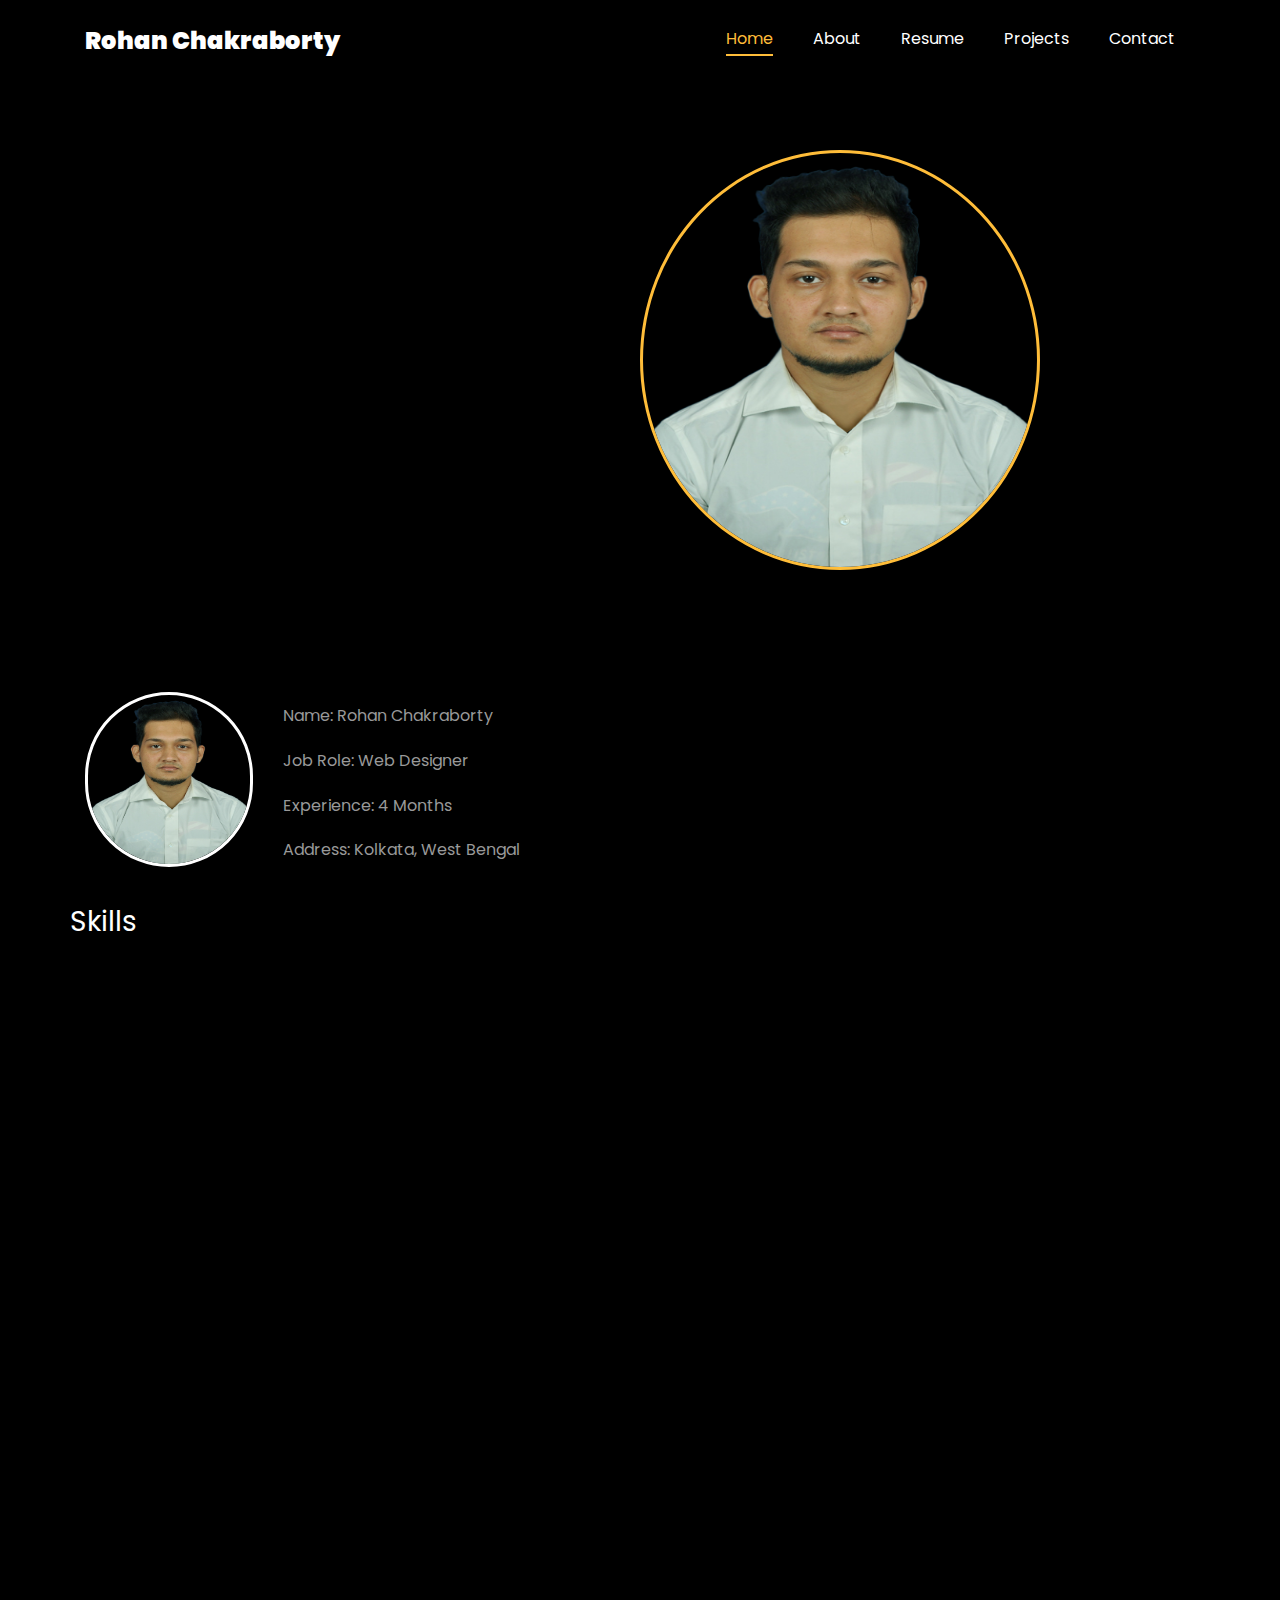
==== index.html @ f6b76159 "Update index.html" ====
<!DOCTYPE html>
<html lang="en">
  <head>
    <title>Rohan Chakraborty Projects</title>
	<link href="images/favicon.ico" rel="icon">
    <meta charset="utf-8">
    <meta name="viewport" content="width=device-width, initial-scale=1, shrink-to-fit=no">
    
    <link href="https://fonts.googleapis.com/css?family=Poppins:100,200,300,400,500,600,700,800,900" rel="stylesheet">

    <link rel="stylesheet" href="css/open-iconic-bootstrap.min.css">
    <link rel="stylesheet" href="css/animate.css">
    
    <link rel="stylesheet" href="css/owl.carousel.min.css">
    <link rel="stylesheet" href="css/owl.theme.default.min.css">
    <link rel="stylesheet" href="css/magnific-popup.css">

    <link rel="stylesheet" href="css/aos.css">

    <link rel="stylesheet" href="css/ionicons.min.css">
    
    <link rel="stylesheet" href="css/flaticon.css">
    <link rel="stylesheet" href="css/icomoon.css">
    <link rel="stylesheet" href="css/style.css">
  </head>
  <body data-spy="scroll" data-target=".site-navbar-target" data-offset="300">
	  
	  
    <nav class="navbar navbar-expand-lg navbar-dark ftco_navbar ftco-navbar-light site-navbar-target" id="ftco-navbar">
	    <div class="container">
	      <a class="navbar-brand" href="index.html">Rohan Chakraborty</a>
	      <button class="navbar-toggler js-fh5co-nav-toggle fh5co-nav-toggle" type="button" data-toggle="collapse" data-target="#ftco-nav" aria-controls="ftco-nav" aria-expanded="false" aria-label="Toggle navigation">
	        <span class="oi oi-menu"></span> Menu
	      </button>

	      <div class="collapse navbar-collapse" id="ftco-nav">
	        <ul class="navbar-nav nav ml-auto">
	          <li class="nav-item"><a href="#home-section" class="nav-link"><span>Home</span></a></li>
	          <li class="nav-item"><a href="#about-section" class="nav-link"><span>About</span></a></li>
	          <li class="nav-item"><a href="#resume-section" class="nav-link"><span>Resume</span></a></li>
	          <!-- <li class="nav-item"><a href="#services-section" class="nav-link"><span>Services</span></a></li> -->
	          <!-- <li class="nav-item"><a href="#skills-section" class="nav-link"><span>Skills</span></a></li> -->
	          <li class="nav-item"><a href="#projects-section" class="nav-link"><span>Projects</span></a></li>
	          <!-- <li class="nav-item"><a href="#blog-section" class="nav-link"><span>My Blog</span></a></li> -->
	          <li class="nav-item"><a href="#contact-section" class="nav-link"><span>Contact</span></a></li>
	        </ul>
	      </div>
	    </div>
	  </nav>
	  <section id="home-section" class="top-wrapper">
		<div class="container">
			<div class="row justify-content-center align-items-center">
				<div class="col-md-6 col-lg-5 order-2 order-md-1 order-lg-1">
					<div class="banner_text ftco-animate">
						<span class="subhead">Hello!</span>
					  	<h1 class="mb-4 mt-3">I'm <span>Rohan Chakraborty</span></h1>
					  	<h2 class="mb-4">A Web Designer</h2>
					  	<p><a href="projects.html" class="btn btn-primary py-3 px-4">My works</a> <!--<a href="#" class="btn btn-white btn-outline-white py-3 px-4">Hire Me</a>--></p>
				  </div>
				</div>
				<div class="col-md-6 col-lg-7 order-1 order-md-2 order-lg-2">
					<div class="user-img">
						<img src="images/user.png" class="img-fluid" alt="">
					</div>
				</div>
			</div>
		</div>
	</section>

    <section class="ftco-about img ftco-section ftco-no-pb" id="about-section">
    	<div class="container">
    		<div class="row d-flex">
    			<div class="col-md-6 col-lg-5 d-flex">
    				<div class="img-about img d-flex align-items-stretch">
    					<div class="overlay">
							<div class="row">
								<div class="col-sm-6 col-md-5">
									<div class="about-img">
										<img src="images/user.png" class="img-fluid" alt="">
									</div>
								</div>
								<!-- Details next to profile picture -->
								<div class="col-sm-6 col-md-7">
									<div class="about-info">
										<p><span class="title-s">Name: </span> <span>Rohan Chakraborty</span></p>
										<p><span class="title-s">Job Role: </span> <span>Web Designer</span></p>
										<p><span class="title-s">Experience: </span> <span>4 Months</span></p>
										<p><span class="title-s">Address: </span> <span>Kolkata, West Bengal</span></p>
									</div>
								</div>
							</div>
							<div class="row">
								<h3 class="title-s">Skills</h3>
								<div class="col-md-12 animate-box">
									<div class="progress-wrap ftco-animate">
										<p class="title-s">HTML5</p>
										<div class="progress">
											 <div class="progress-bar color-3" role="progressbar" aria-valuenow="80"
											  aria-valuemin="0" aria-valuemax="100" style="width:80%">
											<span>80%</span>
											  </div>
										</div>
									</div>
								</div>
								<div class="col-md-12 animate-box">
									<div class="progress-wrap ftco-animate">
										<p class="title-s">CSS3</p>
										<div class="progress">
											 <div class="progress-bar color-4" role="progressbar" aria-valuenow="80"
											  aria-valuemin="0" aria-valuemax="100" style="width:80%">
											<span>80%</span>
											  </div>
										</div>
									</div>
								</div>
								<div class="col-md-12 animate-box">
									<div class="progress-wrap ftco-animate">
										<p class="title-s">Bootstrap</p>
										<div class="progress">
											 <div class="progress-bar color-2" role="progressbar" aria-valuenow="80"
											  aria-valuemin="0" aria-valuemax="100" style="width:80%">
											<span>80%</span>
											  </div>
										</div>
									</div>
								</div>
								<div class="col-md-12 animate-box">
									<div class="progress-wrap ftco-animate">
										<p class="title-s">WordPress</p>
										<div class="progress">
											 <div class="progress-bar color-5" role="progressbar" aria-valuenow="70"
											  aria-valuemin="0" aria-valuemax="100" style="width:70%">
											<span>70%</span>
											  </div>
										</div>
									</div>
								</div>
								<div class="col-md-12 animate-box">
									<div class="progress-wrap ftco-animate">
										<p class="title-s">Javascript</p>
										<div class="progress">
											 <div class="progress-bar color-6" role="progressbar" aria-valuenow="40"
											  aria-valuemin="0" aria-valuemax="100" style="width:40%">
											<span>40%</span>
											  </div>
										</div>
									</div>
								</div>
								<div class="col-md-12 animate-box">
									<div class="progress-wrap ftco-animate">
										<p class="title-s">jQuery</p>
										<div class="progress">
											 <div class="progress-bar color-2" role="progressbar" aria-valuenow="40"
											  aria-valuemin="0" aria-valuemax="100" style="width:40%">
											<span>40%</span>
											  </div>
										</div>
									</div>
								</div>
							</div>
						</div>
	    				<!--<div class="img d-flex align-self-stretch align-items-center" style="background-image:url(images/bg_1.png);"></div>-->
					</div>
				</div>
				<div class="col-md-6 col-lg-7 pl-lg-5 pb-5">
    				<div class="row justify-content-start pb-3">
						<div class="col-md-12 heading-section ftco-animate">
							<h1 class="big">About</h1>
							<h2 class="mb-4">About Me</h2>
							<p>Creative and detail-oriented Web Designer with experience in designing modern, user-friendly, and responsive websites. Skilled in HTML, CSS, JavaScript, Bootstrap, jQuery, and Wordpress. Passionate about delivering visually appealing and high-performing websites.</p>
							<ul class="about-info mt-4 px-md-0 px-2">
								<li class="d-flex"><span>Profile:</span> <span>Web Designer</span></li>
								<li class="d-flex"><span>Education:</span> <span>Diploma in Web Designing</span></li>
								<li class="d-flex"><span>Other Skills:</span> <span>Figma, Illustrator, Photoshop</span></li>
								<li class="d-flex"><span>Language:</span> <span>English, Hindi, Bengali</span></li>
								<li class="d-flex"><span>Interest:</span> <span>Football, Reading, Motorbike Riding</span></li>
							</ul>
						</div>
					</div>
					<div class="counter-wrap ftco-animate d-flex mt-md-3">
						<div class="text">
							<p class="mb-4">
								<span class="number" data-number="10">0</span> <span>+</span>
								<span>Project complete</span>
							</p>
							<p>
								<a href="#" class="btn btn-primary py-3 px-3">Download CV</a>
							</p>
						</div>
					</div>
				</div>	
			</div>
    	</div>
    </section>

    <section class="ftco-section ftco-no-pb" id="resume-section">
    	<div class="container">
    		<div class="row justify-content-center pb-5">
          <div class="col-md-10 heading-section text-center ftco-animate">
          	<h1 class="big big-2">Resume</h1>
            <h2 class="mb-4">Resume</h2>
            <p>Check out my Resume.</p>
          </div>
        </div>
		<div class="row justify-content-center">
			<h1 class="big-4">Experience</h1>
			<div class="underline"></div>
		</div>
    		<div class="row">
    			<div class="col-md-6">
    				<div class="resume-wrap ftco-animate">
    					<span class="date">01/2025 - Present</span>
    					<h2>Junior Web Designer</h2>
    					<span class="position">Webattach</span>
    					<p class="mt-4">Webattach is a full-service web development company, offering creative digital solutions that combine exceptional design with state-of-the-art technology.</p>
						<ul>
							<li>Debugged and resolved website issues in both HTML & Wordpress projects.</li>
							<li>Worked in various theme customization projects to modify the design of a webpage using Wordpress.</li>
							<li>Managed plugin integrations, site optimization, and responsiveness to enhance user experience.</li>
						</ul>
    				</div>
    			</div>

    			<div class="col-md-6">
    				<div class="resume-wrap ftco-animate">
    					<span class="date">11/2024 - 12/2024</span>
    					<h2>Web Designer Intern</h2>
    					<span class="position">Webattach</span>
						<p class="mt-4">Webattach is a full-service web development company, offering creative digital solutions that combine exceptional design with state-of-the-art technology.</p>
    					<ul>
							<li>Gained practical experience in HTML, CSS, JavaScript and WordPress.</li>
							<li>Converted Figma & PSD design into pixel perfect responsive webpage using HTML,CSS & Wordpress.</li>
							<li>Worked with developers and designers to optimize site functionality and resolving design issues.</li>
						</ul>
    				</div>
    			</div>
    		</div>
			<div class="row justify-content-center">
				<h1 class="big-4">Education</h1>
				<div class="underline"></div>
			</div>
				<div class="row">
					<div class="col-md-6">
						<div class="resume-wrap ftco-animate">
							<span class="date">2024</span>
							<h2>Diploma In web Designing</h2>
							<span class="position">Arena Animation Chowringhee</span>
						</div>
						<div class="resume-wrap ftco-animate">
							<span class="date">2018</span>
							<h2>Higher Secondary Education</h2>
							<span class="position">Little Star High School, Bally, Howrah (I.S.C)</span>
						</div>
					</div>
	
					<div class="col-md-6">
						<div class="resume-wrap ftco-animate">
							<span class="date">2021</span>
							<h2>Bachelor of Commerce</h2>
							<span class="position">Surendranath Evening College (C.U)</span>
						</div>
						<div class="resume-wrap ftco-animate">
							<span class="date">2015</span>
							<h2>Secondary Education</h2>
							<span class="position">Dreamland School,Makhla (I.C.S.E)</span>
						</div>
					</div>
				</div>
    	</div>
    </section>

    <section class="ftco-section ftco-project" id="projects-section">
    	<div class="container">
    		<div class="row justify-content-center pb-5">
          <div class="col-md-12 heading-section text-center ftco-animate">
          	<h1 class="big big-2">Projects</h1>
            <h2 class="mb-4">Projects</h2>
            <p>Below are the sample projects showreel</p>
          </div>
        </div>
		<div class="container">
			<div class="row d-flex">
				<div class="col-md-4 d-flex ftco-animate">
					<div class="blog-entry justify-content-end">
					<a href="https://rohan-2699.github.io/Hondacarindia.co/" class="block-20" style="background-image: url('images/Hondacarindia-co.jpg');">
					</a>
					<div class="text mt-3 float-right d-block">
						<div class="d-flex align-items-center mb-3 meta">
						  <!-- <p class="mb-0">
							  <span class="mr-2">June 21, 2019</span>
							  <a href="#" class="mr-2">Admin</a>
							  <a href="#" class="meta-chat"><span class="icon-chat"></span> 3</a>
						  </p> -->
					  </div>
					  <h3 class="heading"><a href="https://rohan-2699.github.io/Hondacarindia.co/">HondaCar Responsive Webpage Design</a></h3>
					  <!-- <p>A small river named Duden flows by their place and supplies it with the necessary regelialia.</p> -->
					</div>
				  </div>
				</div>
				<div class="col-md-4 d-flex ftco-animate">
					<div class="blog-entry justify-content-end">
					<a href="https://rohan-2699.github.io/Hashtag.com/" class="block-20" style="background-image: url('images/Hashtag.com.jpg');">
					</a>
					<div class="text mt-3 float-right d-block">
						<div class="d-flex align-items-center mb-3 meta">
						  <!-- <p class="mb-0">
							  <span class="mr-2">June 21, 2019</span>
							  <a href="#" class="mr-2">Admin</a>
							  <a href="#" class="meta-chat"><span class="icon-chat"></span> 3</a>
						  </p> -->
					  </div>
					  <h3 class="heading"><a href="https://rohan-2699.github.io/Hashtag.com/">Hashtag Responsive Webpage Design</a></h3>
					  <!-- <p>A small river named Duden flows by their place and supplies it with the necessary regelialia.</p> -->
					</div>
				  </div>
				</div>
				<div class="col-md-4 d-flex ftco-animate">
					<div class="blog-entry">
					<a href="https://rohan-2699.github.io/Sonata.in/" class="block-20" style="background-image: url('images/Sonata.in.jpg');">
					</a>
					<div class="text mt-3 float-right d-block">
						<div class="d-flex align-items-center mb-3 meta">
						  <!-- <p class="mb-0">
							  <span class="mr-2">June 21, 2019</span>
							  <a href="#" class="mr-2">Admin</a>
							  <a href="#" class="meta-chat"><span class="icon-chat"></span> 3</a>
						  </p> -->
					  </div>
					  <h3 class="heading"><a href="https://rohan-2699.github.io/Sonata.in/">Sonata Watches Responsive Webpage Design</a></h3>
					  <!-- <p>A small river named Duden flows by their place and supplies it with the necessary regelialia.</p> -->
					</div>
				  </div>
				</div>
			</div>
			<div class="row justify-content-center">
				<p>
					<a href="projects.html" class="btn btn-primary py-3 px-3">View More</a>
				</p>
			</div>  
		</div>
    	</div>
    </section>

    <section class="ftco-section contact-section ftco-no-pb" id="contact-section">
      <div class="container">
      	<div class="row justify-content-center mb-5 pb-3">
          <div class="col-md-7 heading-section text-center ftco-animate">
            <h1 class="big big-2">Contact</h1>
            <h2 class="mb-4">Contact Me</h2>
            <p>Below are the details to reach out to me!</p>
          </div>
        </div>

        <div class="row d-flex contact-info mb-5">
          <div class="col-md-4 col-lg-4 d-flex ftco-animate">
          	<div class="align-self-stretch box p-4 text-center">
          		<div class="icon d-flex align-items-center justify-content-center">
          			<span class="icon-map-signs"></span>
          		</div>
          		<h3 class="mb-4">Address</h3>
	            <p>Kolkata, West Bengal</p>
	          </div>
          </div>
          <div class="col-md-4 col-lg-4 d-flex ftco-animate">
          	<div class="align-self-stretch box p-4 text-center">
          		<div class="icon d-flex align-items-center justify-content-center">
          			<span class="icon-phone2"></span>
          		</div>
          		<h3 class="mb-4">Contact Number</h3>
	            <p><a href="tel://1234567920">+91 858 496 9372</a></p>
	          </div>
          </div>
          <div class="col-md-4 col-lg-4 d-flex ftco-animate">
          	<div class="align-self-stretch box p-4 text-center">
          		<div class="icon d-flex align-items-center justify-content-center">
          			<span class="icon-paper-plane"></span>
          		</div>
          		<h3 class="mb-4">Email Address</h3>
	            <p><a href="mailto:info@yoursite.com">rohanchakraborty36@gmail.com</a></p>
	          </div>
          </div>
        </div>
      </div>
	  	<div class="container">
			<div class="row justify-content-center">
				<h2 class="ftco-heading-2">Have a Questions?</h2>
			</div>
			<div class="row justify-content-center mt-2">
				<ul class="ftco-footer-social list-unstyled">
					<li class="ftco-animate"><a href="https://wa.me/918584969372"><span class="icon-whatsapp"></span></a></li>
					<li class="ftco-animate"><a href="https://www.facebook.com/rohan.chakraborty.10"><span class="icon-facebook"></span></a></li>
					<li class="ftco-animate"><a href="https://www.instagram.com/__tonight_gamer__26/"><span class="icon-instagram"></span></a></li>
				</ul>
			</div>
	  	</div>
    </section>

  <!-- loader -->
  <div id="ftco-loader" class="show fullscreen"><svg class="circular" width="48px" height="48px"><circle class="path-bg" cx="24" cy="24" r="22" fill="none" stroke-width="4" stroke="#eeeeee"/><circle class="path" cx="24" cy="24" r="22" fill="none" stroke-width="4" stroke-miterlimit="10" stroke="#F96D00"/></svg></div>


  <script src="js/jquery.min.js"></script>
  <script src="js/jquery-migrate-3.0.1.min.js"></script>
  <script src="js/popper.min.js"></script>
  <script src="js/bootstrap.min.js"></script>
  <script src="js/jquery.easing.1.3.js"></script>
  <script src="js/jquery.waypoints.min.js"></script>
  <script src="js/jquery.stellar.min.js"></script>
  <script src="js/owl.carousel.min.js"></script>
  <script src="js/jquery.magnific-popup.min.js"></script>
  <script src="js/aos.js"></script>
  <script src="js/jquery.animateNumber.min.js"></script>
  <script src="js/scrollax.min.js"></script>
  
  <script src="js/main.js"></script>
    
  </body>
</html>
---- css/flaticon.css ----
/*
  	Flaticon icon font: Flaticon
  	Creation date: 04/01/2019 13:45
  	*/


@font-face {
  font-family: "Flaticon";
  src: url("../fonts/flaticon/font/Flaticon.eot");
  src: url("../fonts/flaticon/font/Flaticon.eot?#iefix") format("embedded-opentype"),
       url("../fonts/flaticon/font/Flaticon.woff") format("woff"),
       url("../fonts/flaticon/font/Flaticon.ttf") format("truetype"),
       url("../fonts/flaticon/font/Flaticon.svg#Flaticon") format("svg");
  font-weight: normal;
  font-style: normal;
}

@media screen and (-webkit-min-device-pixel-ratio:0) {
  @font-face {
    font-family: "Flaticon";
    src: url("../fonts/flaticon/font/Flaticon.svg#Flaticon") format("svg");
  }
}

[class^="flaticon-"]:before, [class*=" flaticon-"]:before,
[class^="flaticon-"]:after, [class*=" flaticon-"]:after {   
  font-family: Flaticon;
  font-style: normal;
  font-weight: normal;
  font-variant: normal;
  text-transform: none;
  line-height: 1;

  /* Better Font Rendering =========== */
  -webkit-font-smoothing: antialiased;
  -moz-osx-font-smoothing: grayscale;
}

.flaticon-ideas:before { content: "\f100"; }
.flaticon-flasks:before { content: "\f101"; }
.flaticon-analysis:before { content: "\f102"; }
.flaticon-ux-design:before { content: "\f103"; }
.flaticon-web-design:before { content: "\f104"; }
.flaticon-idea:before { content: "\f105"; }
.flaticon-innovation:before { content: "\f106"; }
---- css/icomoon.css ----
@font-face {
  font-family: 'icomoon';
  src:  url('../fonts/icomoon/icomoon.eot?6tt51o');
  src:  url('../fonts/icomoon/icomoon.eot?6tt51o#iefix') format('embedded-opentype'),
    url('../fonts/icomoon/icomoon.ttf?6tt51o') format('truetype'),
    url('../fonts/icomoon/icomoon.woff?6tt51o') format('woff'),
    url('../fonts/icomoon/icomoon.svg?6tt51o#icomoon') format('svg');
  font-weight: normal;
  font-style: normal;
}

[class^="icon-"], [class*=" icon-"] {
  /* use !important to prevent issues with browser extensions that change fonts */
  font-family: 'icomoon' !important;
  speak: none;
  font-style: normal;
  font-weight: normal;
  font-variant: normal;
  text-transform: none;
  line-height: 1;

  /* Better Font Rendering =========== */
  -webkit-font-smoothing: antialiased;
  -moz-osx-font-smoothing: grayscale;
}

.icon-asterisk:before {
  content: "\f069";
}
.icon-plus:before {
  content: "\f067";
}
.icon-question:before {
  content: "\f128";
}
.icon-minus:before {
  content: "\f068";
}
.icon-glass:before {
  content: "\f000";
}
.icon-music:before {
  content: "\f001";
}
.icon-search:before {
  content: "\f002";
}
.icon-envelope-o:before {
  content: "\f003";
}
.icon-heart:before {
  content: "\f004";
}
.icon-star:before {
  content: "\f005";
}
.icon-star-o:before {
  content: "\f006";
}
.icon-user:before {
  content: "\f007";
}
.icon-film:before {
  content: "\f008";
}
.icon-th-large:before {
  content: "\f009";
}
.icon-th:before {
  content: "\f00a";
}
.icon-th-list:before {
  content: "\f00b";
}
.icon-check:before {
  content: "\f00c";
}
.icon-close:before {
  content: "\f00d";
}
.icon-remove:before {
  content: "\f00d";
}
.icon-times:before {
  content: "\f00d";
}
.icon-search-plus:before {
  content: "\f00e";
}
.icon-search-minus:before {
  content: "\f010";
}
.icon-power-off:before {
  content: "\f011";
}
.icon-signal:before {
  content: "\f012";
}
.icon-cog:before {
  content: "\f013";
}
.icon-gear:before {
  content: "\f013";
}
.icon-trash-o:before {
  content: "\f014";
}
.icon-home:before {
  content: "\f015";
}
.icon-file-o:before {
  content: "\f016";
}
.icon-clock-o:before {
  content: "\f017";
}
.icon-road:before {
  content: "\f018";
}
.icon-download:before {
  content: "\f019";
}
.icon-arrow-circle-o-down:before {
  content: "\f01a";
}
.icon-arrow-circle-o-up:before {
  content: "\f01b";
}
.icon-inbox:before {
  content: "\f01c";
}
.icon-play-circle-o:before {
  content: "\f01d";
}
.icon-repeat:before {
  content: "\f01e";
}
.icon-rotate-right:before {
  content: "\f01e";
}
.icon-refresh:before {
  content: "\f021";
}
.icon-list-alt:before {
  content: "\f022";
}
.icon-lock:before {
  content: "\f023";
}
.icon-flag:before {
  content: "\f024";
}
.icon-headphones:before {
  content: "\f025";
}
.icon-volume-off:before {
  content: "\f026";
}
.icon-volume-down:before {
  content: "\f027";
}
.icon-volume-up:before {
  content: "\f028";
}
.icon-qrcode:before {
  content: "\f029";
}
.icon-barcode:before {
  content: "\f02a";
}
.icon-tag:before {
  content: "\f02b";
}
.icon-tags:before {
  content: "\f02c";
}
.icon-book:before {
  content: "\f02d";
}
.icon-bookmark:before {
  content: "\f02e";
}
.icon-print:before {
  content: "\f02f";
}
.icon-camera:before {
  content: "\f030";
}
.icon-font:before {
  content: "\f031";
}
.icon-bold:before {
  content: "\f032";
}
.icon-italic:before {
  content: "\f033";
}
.icon-text-height:before {
  content: "\f034";
}
.icon-text-width:before {
  content: "\f035";
}
.icon-align-left:before {
  content: "\f036";
}
.icon-align-center:before {
  content: "\f037";
}
.icon-align-right:before {
  content: "\f038";
}
.icon-align-justify:before {
  content: "\f039";
}
.icon-list:before {
  content: "\f03a";
}
.icon-dedent:before {
  content: "\f03b";
}
.icon-outdent:before {
  content: "\f03b";
}
.icon-indent:before {
  content: "\f03c";
}
.icon-video-camera:before {
  content: "\f03d";
}
.icon-image:before {
  content: "\f03e";
}
.icon-photo:before {
  content: "\f03e";
}
.icon-picture-o:before {
  content: "\f03e";
}
.icon-pencil:before {
  content: "\f040";
}
.icon-map-marker:before {
  content: "\f041";
}
.icon-adjust:before {
  content: "\f042";
}
.icon-tint:before {
  content: "\f043";
}
.icon-edit:before {
  content: "\f044";
}
.icon-pencil-square-o:before {
  content: "\f044";
}
.icon-share-square-o:before {
  content: "\f045";
}
.icon-check-square-o:before {
  content: "\f046";
}
.icon-arrows:before {
  content: "\f047";
}
.icon-step-backward:before {
  content: "\f048";
}
.icon-fast-backward:before {
  content: "\f049";
}
.icon-backward:before {
  content: "\f04a";
}
.icon-play:before {
  content: "\f04b";
}
.icon-pause:before {
  content: "\f04c";
}
.icon-stop:before {
  content: "\f04d";
}
.icon-forward:before {
  content: "\f04e";
}
.icon-fast-forward:before {
  content: "\f050";
}
.icon-step-forward:before {
  content: "\f051";
}
.icon-eject:before {
  content: "\f052";
}
.icon-chevron-left:before {
  content: "\f053";
}
.icon-chevron-right:before {
  content: "\f054";
}
.icon-plus-circle:before {
  content: "\f055";
}
.icon-minus-circle:before {
  content: "\f056";
}
.icon-times-circle:before {
  content: "\f057";
}
.icon-check-circle:before {
  content: "\f058";
}
.icon-question-circle:before {
  content: "\f059";
}
.icon-info-circle:before {
  content: "\f05a";
}
.icon-crosshairs:before {
  content: "\f05b";
}
.icon-times-circle-o:before {
  content: "\f05c";
}
.icon-check-circle-o:before {
  content: "\f05d";
}
.icon-ban:before {
  content: "\f05e";
}
.icon-arrow-left:before {
  content: "\f060";
}
.icon-arrow-right:before {
  content: "\f061";
}
.icon-arrow-up:before {
  content: "\f062";
}
.icon-arrow-down:before {
  content: "\f063";
}
.icon-mail-forward:before {
  content: "\f064";
}
.icon-share:before {
  content: "\f064";
}
.icon-expand:before {
  content: "\f065";
}
.icon-compress:before {
  content: "\f066";
}
.icon-exclamation-circle:before {
  content: "\f06a";
}
.icon-gift:before {
  content: "\f06b";
}
.icon-leaf:before {
  content: "\f06c";
}
.icon-fire:before {
  content: "\f06d";
}
.icon-eye:before {
  content: "\f06e";
}
.icon-eye-slash:before {
  content: "\f070";
}
.icon-exclamation-triangle:before {
  content: "\f071";
}
.icon-warning:before {
  content: "\f071";
}
.icon-plane:before {
  content: "\f072";
}
.icon-calendar:before {
  content: "\f073";
}
.icon-random:before {
  content: "\f074";
}
.icon-comment:before {
  content: "\f075";
}
.icon-magnet:before {
  content: "\f076";
}
.icon-chevron-up:before {
  content: "\f077";
}
.icon-chevron-down:before {
  content: "\f078";
}
.icon-retweet:before {
  content: "\f079";
}
.icon-shopping-cart:before {
  content: "\f07a";
}
.icon-folder:before {
  content: "\f07b";
}
.icon-folder-open:before {
  content: "\f07c";
}
.icon-arrows-v:before {
  content: "\f07d";
}
.icon-arrows-h:before {
  content: "\f07e";
}
.icon-bar-chart:before {
  content: "\f080";
}
.icon-bar-chart-o:before {
  content: "\f080";
}
.icon-twitter-square:before {
  content: "\f081";
}
.icon-facebook-square:before {
  content: "\f082";
}
.icon-camera-retro:before {
  content: "\f083";
}
.icon-key:before {
  content: "\f084";
}
.icon-cogs:before {
  content: "\f085";
}
.icon-gears:before {
  content: "\f085";
}
.icon-comments:before {
  content: "\f086";
}
.icon-thumbs-o-up:before {
  content: "\f087";
}
.icon-thumbs-o-down:before {
  content: "\f088";
}
.icon-star-half:before {
  content: "\f089";
}
.icon-heart-o:before {
  content: "\f08a";
}
.icon-sign-out:before {
  content: "\f08b";
}
.icon-linkedin-square:before {
  content: "\f08c";
}
.icon-thumb-tack:before {
  content: "\f08d";
}
.icon-external-link:before {
  content: "\f08e";
}
.icon-sign-in:before {
  content: "\f090";
}
.icon-trophy:before {
  content: "\f091";
}
.icon-github-square:before {
  content: "\f092";
}
.icon-upload:before {
  content: "\f093";
}
.icon-lemon-o:before {
  content: "\f094";
}
.icon-phone:before {
  content: "\f095";
}
.icon-square-o:before {
  content: "\f096";
}
.icon-bookmark-o:before {
  content: "\f097";
}
.icon-phone-square:before {
  content: "\f098";
}
.icon-twitter:before {
  content: "\f099";
}
.icon-facebook:before {
  content: "\f09a";
}
.icon-facebook-f:before {
  content: "\f09a";
}
.icon-github:before {
  content: "\f09b";
}
.icon-unlock:before {
  content: "\f09c";
}
.icon-credit-card:before {
  content: "\f09d";
}
.icon-feed:before {
  content: "\f09e";
}
.icon-rss:before {
  content: "\f09e";
}
.icon-hdd-o:before {
  content: "\f0a0";
}
.icon-bullhorn:before {
  content: "\f0a1";
}
.icon-bell-o:before {
  content: "\f0a2";
}
.icon-certificate:before {
  content: "\f0a3";
}
.icon-hand-o-right:before {
  content: "\f0a4";
}
.icon-hand-o-left:before {
  content: "\f0a5";
}
.icon-hand-o-up:before {
  content: "\f0a6";
}
.icon-hand-o-down:before {
  content: "\f0a7";
}
.icon-arrow-circle-left:before {
  content: "\f0a8";
}
.icon-arrow-circle-right:before {
  content: "\f0a9";
}
.icon-arrow-circle-up:before {
  content: "\f0aa";
}
.icon-arrow-circle-down:before {
  content: "\f0ab";
}
.icon-globe:before {
  content: "\f0ac";
}
.icon-wrench:before {
  content: "\f0ad";
}
.icon-tasks:before {
  content: "\f0ae";
}
.icon-filter:before {
  content: "\f0b0";
}
.icon-briefcase:before {
  content: "\f0b1";
}
.icon-arrows-alt:before {
  content: "\f0b2";
}
.icon-group:before {
  content: "\f0c0";
}
.icon-users:before {
  content: "\f0c0";
}
.icon-chain:before {
  content: "\f0c1";
}
.icon-link:before {
  content: "\f0c1";
}
.icon-cloud:before {
  content: "\f0c2";
}
.icon-flask:before {
  content: "\f0c3";
}
.icon-cut:before {
  content: "\f0c4";
}
.icon-scissors:before {
  content: "\f0c4";
}
.icon-copy:before {
  content: "\f0c5";
}
.icon-files-o:before {
  content: "\f0c5";
}
.icon-paperclip:before {
  content: "\f0c6";
}
.icon-floppy-o:before {
  content: "\f0c7";
}
.icon-save:before {
  content: "\f0c7";
}
.icon-square:before {
  content: "\f0c8";
}
.icon-bars:before {
  content: "\f0c9";
}
.icon-navicon:before {
  content: "\f0c9";
}
.icon-reorder:before {
  content: "\f0c9";
}
.icon-list-ul:before {
  content: "\f0ca";
}
.icon-list-ol:before {
  content: "\f0cb";
}
.icon-strikethrough:before {
  content: "\f0cc";
}
.icon-underline:before {
  content: "\f0cd";
}
.icon-table:before {
  content: "\f0ce";
}
.icon-magic:before {
  content: "\f0d0";
}
.icon-truck:before {
  content: "\f0d1";
}
.icon-pinterest:before {
  content: "\f0d2";
}
.icon-pinterest-square:before {
  content: "\f0d3";
}
.icon-google-plus-square:before {
  content: "\f0d4";
}
.icon-google-plus:before {
  content: "\f0d5";
}
.icon-money:before {
  content: "\f0d6";
}
.icon-caret-down:before {
  content: "\f0d7";
}
.icon-caret-up:before {
  content: "\f0d8";
}
.icon-caret-left:before {
  content: "\f0d9";
}
.icon-caret-right:before {
  content: "\f0da";
}
.icon-columns:before {
  content: "\f0db";
}
.icon-sort:before {
  content: "\f0dc";
}
.icon-unsorted:before {
  content: "\f0dc";
}
.icon-sort-desc:before {
  content: "\f0dd";
}
.icon-sort-down:before {
  content: "\f0dd";
}
.icon-sort-asc:before {
  content: "\f0de";
}
.icon-sort-up:before {
  content: "\f0de";
}
.icon-envelope:before {
  content: "\f0e0";
}
.icon-linkedin:before {
  content: "\f0e1";
}
.icon-rotate-left:before {
  content: "\f0e2";
}
.icon-undo:before {
  content: "\f0e2";
}
.icon-gavel:before {
  content: "\f0e3";
}
.icon-legal:before {
  content: "\f0e3";
}
.icon-dashboard:before {
  content: "\f0e4";
}
.icon-tachometer:before {
  content: "\f0e4";
}
.icon-comment-o:before {
  content: "\f0e5";
}
.icon-comments-o:before {
  content: "\f0e6";
}
.icon-bolt:before {
  content: "\f0e7";
}
.icon-flash:before {
  content: "\f0e7";
}
.icon-sitemap:before {
  content: "\f0e8";
}
.icon-umbrella:before {
  content: "\f0e9";
}
.icon-clipboard:before {
  content: "\f0ea";
}
.icon-paste:before {
  content: "\f0ea";
}
.icon-lightbulb-o:before {
  content: "\f0eb";
}
.icon-exchange:before {
  content: "\f0ec";
}
.icon-cloud-download:before {
  content: "\f0ed";
}
.icon-cloud-upload:before {
  content: "\f0ee";
}
.icon-user-md:before {
  content: "\f0f0";
}
.icon-stethoscope:before {
  content: "\f0f1";
}
.icon-suitcase:before {
  content: "\f0f2";
}
.icon-bell:before {
  content: "\f0f3";
}
.icon-coffee:before {
  content: "\f0f4";
}
.icon-cutlery:before {
  content: "\f0f5";
}
.icon-file-text-o:before {
  content: "\f0f6";
}
.icon-building-o:before {
  content: "\f0f7";
}
.icon-hospital-o:before {
  content: "\f0f8";
}
.icon-ambulance:before {
  content: "\f0f9";
}
.icon-medkit:before {
  content: "\f0fa";
}
.icon-fighter-jet:before {
  content: "\f0fb";
}
.icon-beer:before {
  content: "\f0fc";
}
.icon-h-square:before {
  content: "\f0fd";
}
.icon-plus-square:before {
  content: "\f0fe";
}
.icon-angle-double-left:before {
  content: "\f100";
}
.icon-angle-double-right:before {
  content: "\f101";
}
.icon-angle-double-up:before {
  content: "\f102";
}
.icon-angle-double-down:before {
  content: "\f103";
}
.icon-angle-left:before {
  content: "\f104";
}
.icon-angle-right:before {
  content: "\f105";
}
.icon-angle-up:before {
  content: "\f106";
}
.icon-angle-down:before {
  content: "\f107";
}
.icon-desktop:before {
  content: "\f108";
}
.icon-laptop:before {
  content: "\f109";
}
.icon-tablet:before {
  content: "\f10a";
}
.icon-mobile:before {
  content: "\f10b";
}
.icon-mobile-phone:before {
  content: "\f10b";
}
.icon-circle-o:before {
  content: "\f10c";
}
.icon-quote-left:before {
  content: "\f10d";
}
.icon-quote-right:before {
  content: "\f10e";
}
.icon-spinner:before {
  content: "\f110";
}
.icon-circle:before {
  content: "\f111";
}
.icon-mail-reply:before {
  content: "\f112";
}
.icon-reply:before {
  content: "\f112";
}
.icon-github-alt:before {
  content: "\f113";
}
.icon-folder-o:before {
  content: "\f114";
}
.icon-folder-open-o:before {
  content: "\f115";
}
.icon-smile-o:before {
  content: "\f118";
}
.icon-frown-o:before {
  content: "\f119";
}
.icon-meh-o:before {
  content: "\f11a";
}
.icon-gamepad:before {
  content: "\f11b";
}
.icon-keyboard-o:before {
  content: "\f11c";
}
.icon-flag-o:before {
  content: "\f11d";
}
.icon-flag-checkered:before {
  content: "\f11e";
}
.icon-terminal:before {
  content: "\f120";
}
.icon-code:before {
  content: "\f121";
}
.icon-mail-reply-all:before {
  content: "\f122";
}
.icon-reply-all:before {
  content: "\f122";
}
.icon-star-half-empty:before {
  content: "\f123";
}
.icon-star-half-full:before {
  content: "\f123";
}
.icon-star-half-o:before {
  content: "\f123";
}
.icon-location-arrow:before {
  content: "\f124";
}
.icon-crop:before {
  content: "\f125";
}
.icon-code-fork:before {
  content: "\f126";
}
.icon-chain-broken:before {
  content: "\f127";
}
.icon-unlink:before {
  content: "\f127";
}
.icon-info:before {
  content: "\f129";
}
.icon-exclamation:before {
  content: "\f12a";
}
.icon-superscript:before {
  content: "\f12b";
}
.icon-subscript:before {
  content: "\f12c";
}
.icon-eraser:before {
  content: "\f12d";
}
.icon-puzzle-piece:before {
  content: "\f12e";
}
.icon-microphone:before {
  content: "\f130";
}
.icon-microphone-slash:before {
  content: "\f131";
}
.icon-shield:before {
  content: "\f132";
}
.icon-calendar-o:before {
  content: "\f133";
}
.icon-fire-extinguisher:before {
  content: "\f134";
}
.icon-rocket:before {
  content: "\f135";
}
.icon-maxcdn:before {
  content: "\f136";
}
.icon-chevron-circle-left:before {
  content: "\f137";
}
.icon-chevron-circle-right:before {
  content: "\f138";
}
.icon-chevron-circle-up:before {
  content: "\f139";
}
.icon-chevron-circle-down:before {
  content: "\f13a";
}
.icon-html5:before {
  content: "\f13b";
}
.icon-css3:before {
  content: "\f13c";
}
.icon-anchor:before {
  content: "\f13d";
}
.icon-unlock-alt:before {
  content: "\f13e";
}
.icon-bullseye:before {
  content: "\f140";
}
.icon-ellipsis-h:before {
  content: "\f141";
}
.icon-ellipsis-v:before {
  content: "\f142";
}
.icon-rss-square:before {
  content: "\f143";
}
.icon-play-circle:before {
  content: "\f144";
}
.icon-ticket:before {
  content: "\f145";
}
.icon-minus-square:before {
  content: "\f146";
}
.icon-minus-square-o:before {
  content: "\f147";
}
.icon-level-up:before {
  content: "\f148";
}
.icon-level-down:before {
  content: "\f149";
}
.icon-check-square:before {
  content: "\f14a";
}
.icon-pencil-square:before {
  content: "\f14b";
}
.icon-external-link-square:before {
  content: "\f14c";
}
.icon-share-square:before {
  content: "\f14d";
}
.icon-compass:before {
  content: "\f14e";
}
.icon-caret-square-o-down:before {
  content: "\f150";
}
.icon-toggle-down:before {
  content: "\f150";
}
.icon-caret-square-o-up:before {
  content: "\f151";
}
.icon-toggle-up:before {
  content: "\f151";
}
.icon-caret-square-o-right:before {
  content: "\f152";
}
.icon-toggle-right:before {
  content: "\f152";
}
.icon-eur:before {
  content: "\f153";
}
.icon-euro:before {
  content: "\f153";
}
.icon-gbp:before {
  content: "\f154";
}
.icon-dollar:before {
  content: "\f155";
}
.icon-usd:before {
  content: "\f155";
}
.icon-inr:before {
  content: "\f156";
}
.icon-rupee:before {
  content: "\f156";
}
.icon-cny:before {
  content: "\f157";
}
.icon-jpy:before {
  content: "\f157";
}
.icon-rmb:before {
  content: "\f157";
}
.icon-yen:before {
  content: "\f157";
}
.icon-rouble:before {
  content: "\f158";
}
.icon-rub:before {
  content: "\f158";
}
.icon-ruble:before {
  content: "\f158";
}
.icon-krw:before {
  content: "\f159";
}
.icon-won:before {
  content: "\f159";
}
.icon-bitcoin:before {
  content: "\f15a";
}
.icon-btc:before {
  content: "\f15a";
}
.icon-file:before {
  content: "\f15b";
}
.icon-file-text:before {
  content: "\f15c";
}
.icon-sort-alpha-asc:before {
  content: "\f15d";
}
.icon-sort-alpha-desc:before {
  content: "\f15e";
}
.icon-sort-amount-asc:before {
  content: "\f160";
}
.icon-sort-amount-desc:before {
  content: "\f161";
}
.icon-sort-numeric-asc:before {
  content: "\f162";
}
.icon-sort-numeric-desc:before {
  content: "\f163";
}
.icon-thumbs-up:before {
  content: "\f164";
}
.icon-thumbs-down:before {
  content: "\f165";
}
.icon-youtube-square:before {
  content: "\f166";
}
.icon-youtube:before {
  content: "\f167";
}
.icon-xing:before {
  content: "\f168";
}
.icon-xing-square:before {
  content: "\f169";
}
.icon-youtube-play:before {
  content: "\f16a";
}
.icon-dropbox:before {
  content: "\f16b";
}
.icon-stack-overflow:before {
  content: "\f16c";
}
.icon-instagram:before {
  content: "\f16d";
}
.icon-flickr:before {
  content: "\f16e";
}
.icon-adn:before {
  content: "\f170";
}
.icon-bitbucket:before {
  content: "\f171";
}
.icon-bitbucket-square:before {
  content: "\f172";
}
.icon-tumblr:before {
  content: "\f173";
}
.icon-tumblr-square:before {
  content: "\f174";
}
.icon-long-arrow-down:before {
  content: "\f175";
}
.icon-long-arrow-up:before {
  content: "\f176";
}
.icon-long-arrow-left:before {
  content: "\f177";
}
.icon-long-arrow-right:before {
  content: "\f178";
}
.icon-apple:before {
  content: "\f179";
}
.icon-windows:before {
  content: "\f17a";
}
.icon-android:before {
  content: "\f17b";
}
.icon-linux:before {
  content: "\f17c";
}
.icon-dribbble:before {
  content: "\f17d";
}
.icon-skype:before {
  content: "\f17e";
}
.icon-foursquare:before {
  content: "\f180";
}
.icon-trello:before {
  content: "\f181";
}
.icon-female:before {
  content: "\f182";
}
.icon-male:before {
  content: "\f183";
}
.icon-gittip:before {
  content: "\f184";
}
.icon-gratipay:before {
  content: "\f184";
}
.icon-sun-o:before {
  content: "\f185";
}
.icon-moon-o:before {
  content: "\f186";
}
.icon-archive:before {
  content: "\f187";
}
.icon-bug:before {
  content: "\f188";
}
.icon-vk:before {
  content: "\f189";
}
.icon-weibo:before {
  content: "\f18a";
}
.icon-renren:before {
  content: "\f18b";
}
.icon-pagelines:before {
  content: "\f18c";
}
.icon-stack-exchange:before {
  content: "\f18d";
}
.icon-arrow-circle-o-right:before {
  content: "\f18e";
}
.icon-arrow-circle-o-left:before {
  content: "\f190";
}
.icon-caret-square-o-left:before {
  content: "\f191";
}
.icon-toggle-left:before {
  content: "\f191";
}
.icon-dot-circle-o:before {
  content: "\f192";
}
.icon-wheelchair:before {
  content: "\f193";
}
.icon-vimeo-square:before {
  content: "\f194";
}
.icon-try:before {
  content: "\f195";
}
.icon-turkish-lira:before {
  content: "\f195";
}
.icon-plus-square-o:before {
  content: "\f196";
}
.icon-space-shuttle:before {
  content: "\f197";
}
.icon-slack:before {
  content: "\f198";
}
.icon-envelope-square:before {
  content: "\f199";
}
.icon-wordpress:before {
  content: "\f19a";
}
.icon-openid:before {
  content: "\f19b";
}
.icon-bank:before {
  content: "\f19c";
}
.icon-institution:before {
  content: "\f19c";
}
.icon-university:before {
  content: "\f19c";
}
.icon-graduation-cap:before {
  content: "\f19d";
}
.icon-mortar-board:before {
  content: "\f19d";
}
.icon-yahoo:before {
  content: "\f19e";
}
.icon-google:before {
  content: "\f1a0";
}
.icon-reddit:before {
  content: "\f1a1";
}
.icon-reddit-square:before {
  content: "\f1a2";
}
.icon-stumbleupon-circle:before {
  content: "\f1a3";
}
.icon-stumbleupon:before {
  content: "\f1a4";
}
.icon-delicious:before {
  content: "\f1a5";
}
.icon-digg:before {
  content: "\f1a6";
}
.icon-pied-piper-pp:before {
  content: "\f1a7";
}
.icon-pied-piper-alt:before {
  content: "\f1a8";
}
.icon-drupal:before {
  content: "\f1a9";
}
.icon-joomla:before {
  content: "\f1aa";
}
.icon-language:before {
  content: "\f1ab";
}
.icon-fax:before {
  content: "\f1ac";
}
.icon-building:before {
  content: "\f1ad";
}
.icon-child:before {
  content: "\f1ae";
}
.icon-paw:before {
  content: "\f1b0";
}
.icon-spoon:before {
  content: "\f1b1";
}
.icon-cube:before {
  content: "\f1b2";
}
.icon-cubes:before {
  content: "\f1b3";
}
.icon-behance:before {
  content: "\f1b4";
}
.icon-behance-square:before {
  content: "\f1b5";
}
.icon-steam:before {
  content: "\f1b6";
}
.icon-steam-square:before {
  content: "\f1b7";
}
.icon-recycle:before {
  content: "\f1b8";
}
.icon-automobile:before {
  content: "\f1b9";
}
.icon-car:before {
  content: "\f1b9";
}
.icon-cab:before {
  content: "\f1ba";
}
.icon-taxi:before {
  content: "\f1ba";
}
.icon-tree:before {
  content: "\f1bb";
}
.icon-spotify:before {
  content: "\f1bc";
}
.icon-deviantart:before {
  content: "\f1bd";
}
.icon-soundcloud:before {
  content: "\f1be";
}
.icon-database:before {
  content: "\f1c0";
}
.icon-file-pdf-o:before {
  content: "\f1c1";
}
.icon-file-word-o:before {
  content: "\f1c2";
}
.icon-file-excel-o:before {
  content: "\f1c3";
}
.icon-file-powerpoint-o:before {
  content: "\f1c4";
}
.icon-file-image-o:before {
  content: "\f1c5";
}
.icon-file-photo-o:before {
  content: "\f1c5";
}
.icon-file-picture-o:before {
  content: "\f1c5";
}
.icon-file-archive-o:before {
  content: "\f1c6";
}
.icon-file-zip-o:before {
  content: "\f1c6";
}
.icon-file-audio-o:before {
  content: "\f1c7";
}
.icon-file-sound-o:before {
  content: "\f1c7";
}
.icon-file-movie-o:before {
  content: "\f1c8";
}
.icon-file-video-o:before {
  content: "\f1c8";
}
.icon-file-code-o:before {
  content: "\f1c9";
}
.icon-vine:before {
  content: "\f1ca";
}
.icon-codepen:before {
  content: "\f1cb";
}
.icon-jsfiddle:before {
  content: "\f1cc";
}
.icon-life-bouy:before {
  content: "\f1cd";
}
.icon-life-buoy:before {
  content: "\f1cd";
}
.icon-life-ring:before {
  content: "\f1cd";
}
.icon-life-saver:before {
  content: "\f1cd";
}
.icon-support:before {
  content: "\f1cd";
}
.icon-circle-o-notch:before {
  content: "\f1ce";
}
.icon-ra:before {
  content: "\f1d0";
}
.icon-rebel:before {
  content: "\f1d0";
}
.icon-resistance:before {
  content: "\f1d0";
}
.icon-empire:before {
  content: "\f1d1";
}
.icon-ge:before {
  content: "\f1d1";
}
.icon-git-square:before {
  content: "\f1d2";
}
.icon-git:before {
  content: "\f1d3";
}
.icon-hacker-news:before {
  content: "\f1d4";
}
.icon-y-combinator-square:before {
  content: "\f1d4";
}
.icon-yc-square:before {
  content: "\f1d4";
}
.icon-tencent-weibo:before {
  content: "\f1d5";
}
.icon-qq:before {
  content: "\f1d6";
}
.icon-wechat:before {
  content: "\f1d7";
}
.icon-weixin:before {
  content: "\f1d7";
}
.icon-paper-plane:before {
  content: "\f1d8";
}
.icon-send:before {
  content: "\f1d8";
}
.icon-paper-plane-o:before {
  content: "\f1d9";
}
.icon-send-o:before {
  content: "\f1d9";
}
.icon-history:before {
  content: "\f1da";
}
.icon-circle-thin:before {
  content: "\f1db";
}
.icon-header:before {
  content: "\f1dc";
}
.icon-paragraph:before {
  content: "\f1dd";
}
.icon-sliders:before {
  content: "\f1de";
}
.icon-share-alt:before {
  content: "\f1e0";
}
.icon-share-alt-square:before {
  content: "\f1e1";
}
.icon-bomb:before {
  content: "\f1e2";
}
.icon-futbol-o:before {
  content: "\f1e3";
}
.icon-soccer-ball-o:before {
  content: "\f1e3";
}
.icon-tty:before {
  content: "\f1e4";
}
.icon-binoculars:before {
  content: "\f1e5";
}
.icon-plug:before {
  content: "\f1e6";
}
.icon-slideshare:before {
  content: "\f1e7";
}
.icon-twitch:before {
  content: "\f1e8";
}
.icon-yelp:before {
  content: "\f1e9";
}
.icon-newspaper-o:before {
  content: "\f1ea";
}
.icon-wifi:before {
  content: "\f1eb";
}
.icon-calculator:before {
  content: "\f1ec";
}
.icon-paypal:before {
  content: "\f1ed";
}
.icon-google-wallet:before {
  content: "\f1ee";
}
.icon-cc-visa:before {
  content: "\f1f0";
}
.icon-cc-mastercard:before {
  content: "\f1f1";
}
.icon-cc-discover:before {
  content: "\f1f2";
}
.icon-cc-amex:before {
  content: "\f1f3";
}
.icon-cc-paypal:before {
  content: "\f1f4";
}
.icon-cc-stripe:before {
  content: "\f1f5";
}
.icon-bell-slash:before {
  content: "\f1f6";
}
.icon-bell-slash-o:before {
  content: "\f1f7";
}
.icon-trash:before {
  content: "\f1f8";
}
.icon-copyright:before {
  content: "\f1f9";
}
.icon-at:before {
  content: "\f1fa";
}
.icon-eyedropper:before {
  content: "\f1fb";
}
.icon-paint-brush:before {
  content: "\f1fc";
}
.icon-birthday-cake:before {
  content: "\f1fd";
}
.icon-area-chart:before {
  content: "\f1fe";
}
.icon-pie-chart:before {
  content: "\f200";
}
.icon-line-chart:before {
  content: "\f201";
}
.icon-lastfm:before {
  content: "\f202";
}
.icon-lastfm-square:before {
  content: "\f203";
}
.icon-toggle-off:before {
  content: "\f204";
}
.icon-toggle-on:before {
  content: "\f205";
}
.icon-bicycle:before {
  content: "\f206";
}
.icon-bus:before {
  content: "\f207";
}
.icon-ioxhost:before {
  content: "\f208";
}
.icon-angellist:before {
  content: "\f209";
}
.icon-cc:before {
  content: "\f20a";
}
.icon-ils:before {
  content: "\f20b";
}
.icon-shekel:before {
  content: "\f20b";
}
.icon-sheqel:before {
  content: "\f20b";
}
.icon-meanpath:before {
  content: "\f20c";
}
.icon-buysellads:before {
  content: "\f20d";
}
.icon-connectdevelop:before {
  content: "\f20e";
}
.icon-dashcube:before {
  content: "\f210";
}
.icon-forumbee:before {
  content: "\f211";
}
.icon-leanpub:before {
  content: "\f212";
}
.icon-sellsy:before {
  content: "\f213";
}
.icon-shirtsinbulk:before {
  content: "\f214";
}
.icon-simplybuilt:before {
  content: "\f215";
}
.icon-skyatlas:before {
  content: "\f216";
}
.icon-cart-plus:before {
  content: "\f217";
}
.icon-cart-arrow-down:before {
  content: "\f218";
}
.icon-diamond:before {
  content: "\f219";
}
.icon-ship:before {
  content: "\f21a";
}
.icon-user-secret:before {
  content: "\f21b";
}
.icon-motorcycle:before {
  content: "\f21c";
}
.icon-street-view:before {
  content: "\f21d";
}
.icon-heartbeat:before {
  content: "\f21e";
}
.icon-venus:before {
  content: "\f221";
}
.icon-mars:before {
  content: "\f222";
}
.icon-mercury:before {
  content: "\f223";
}
.icon-intersex:before {
  content: "\f224";
}
.icon-transgender:before {
  content: "\f224";
}
.icon-transgender-alt:before {
  content: "\f225";
}
.icon-venus-double:before {
  content: "\f226";
}
.icon-mars-double:before {
  content: "\f227";
}
.icon-venus-mars:before {
  content: "\f228";
}
.icon-mars-stroke:before {
  content: "\f229";
}
.icon-mars-stroke-v:before {
  content: "\f22a";
}
.icon-mars-stroke-h:before {
  content: "\f22b";
}
.icon-neuter:before {
  content: "\f22c";
}
.icon-genderless:before {
  content: "\f22d";
}
.icon-facebook-official:before {
  content: "\f230";
}
.icon-pinterest-p:before {
  content: "\f231";
}
.icon-whatsapp:before {
  content: "\f232";
}
.icon-server:before {
  content: "\f233";
}
.icon-user-plus:before {
  content: "\f234";
}
.icon-user-times:before {
  content: "\f235";
}
.icon-bed:before {
  content: "\f236";
}
.icon-hotel:before {
  content: "\f236";
}
.icon-viacoin:before {
  content: "\f237";
}
.icon-train:before {
  content: "\f238";
}
.icon-subway:before {
  content: "\f239";
}
.icon-medium:before {
  content: "\f23a";
}
.icon-y-combinator:before {
  content: "\f23b";
}
.icon-yc:before {
  content: "\f23b";
}
.icon-optin-monster:before {
  content: "\f23c";
}
.icon-opencart:before {
  content: "\f23d";
}
.icon-expeditedssl:before {
  content: "\f23e";
}
.icon-battery:before {
  content: "\f240";
}
.icon-battery-4:before {
  content: "\f240";
}
.icon-battery-full:before {
  content: "\f240";
}
.icon-battery-3:before {
  content: "\f241";
}
.icon-battery-three-quarters:before {
  content: "\f241";
}
.icon-battery-2:before {
  content: "\f242";
}
.icon-battery-half:before {
  content: "\f242";
}
.icon-battery-1:before {
  content: "\f243";
}
.icon-battery-quarter:before {
  content: "\f243";
}
.icon-battery-0:before {
  content: "\f244";
}
.icon-battery-empty:before {
  content: "\f244";
}
.icon-mouse-pointer:before {
  content: "\f245";
}
.icon-i-cursor:before {
  content: "\f246";
}
.icon-object-group:before {
  content: "\f247";
}
.icon-object-ungroup:before {
  content: "\f248";
}
.icon-sticky-note:before {
  content: "\f249";
}
.icon-sticky-note-o:before {
  content: "\f24a";
}
.icon-cc-jcb:before {
  content: "\f24b";
}
.icon-cc-diners-club:before {
  content: "\f24c";
}
.icon-clone:before {
  content: "\f24d";
}
.icon-balance-scale:before {
  content: "\f24e";
}
.icon-hourglass-o:before {
  content: "\f250";
}
.icon-hourglass-1:before {
  content: "\f251";
}
.icon-hourglass-start:before {
  content: "\f251";
}
.icon-hourglass-2:before {
  content: "\f252";
}
.icon-hourglass-half:before {
  content: "\f252";
}
.icon-hourglass-3:before {
  content: "\f253";
}
.icon-hourglass-end:before {
  content: "\f253";
}
.icon-hourglass:before {
  content: "\f254";
}
.icon-hand-grab-o:before {
  content: "\f255";
}
.icon-hand-rock-o:before {
  content: "\f255";
}
.icon-hand-paper-o:before {
  content: "\f256";
}
.icon-hand-stop-o:before {
  content: "\f256";
}
.icon-hand-scissors-o:before {
  content: "\f257";
}
.icon-hand-lizard-o:before {
  content: "\f258";
}
.icon-hand-spock-o:before {
  content: "\f259";
}
.icon-hand-pointer-o:before {
  content: "\f25a";
}
.icon-hand-peace-o:before {
  content: "\f25b";
}
.icon-trademark:before {
  content: "\f25c";
}
.icon-registered:before {
  content: "\f25d";
}
.icon-creative-commons:before {
  content: "\f25e";
}
.icon-gg:before {
  content: "\f260";
}
.icon-gg-circle:before {
  content: "\f261";
}
.icon-tripadvisor:before {
  content: "\f262";
}
.icon-odnoklassniki:before {
  content: "\f263";
}
.icon-odnoklassniki-square:before {
  content: "\f264";
}
.icon-get-pocket:before {
  content: "\f265";
}
.icon-wikipedia-w:before {
  content: "\f266";
}
.icon-safari:before {
  content: "\f267";
}
.icon-chrome:before {
  content: "\f268";
}
.icon-firefox:before {
  content: "\f269";
}
.icon-opera:before {
  content: "\f26a";
}
.icon-internet-explorer:before {
  content: "\f26b";
}
.icon-television:before {
  content: "\f26c";
}
.icon-tv:before {
  content: "\f26c";
}
.icon-contao:before {
  content: "\f26d";
}
.icon-500px:before {
  content: "\f26e";
}
.icon-amazon:before {
  content: "\f270";
}
.icon-calendar-plus-o:before {
  content: "\f271";
}
.icon-calendar-minus-o:before {
  content: "\f272";
}
.icon-calendar-times-o:before {
  content: "\f273";
}
.icon-calendar-check-o:before {
  content: "\f274";
}
.icon-industry:before {
  content: "\f275";
}
.icon-map-pin:before {
  content: "\f276";
}
.icon-map-signs:before {
  content: "\f277";
}
.icon-map-o:before {
  content: "\f278";
}
.icon-map:before {
  content: "\f279";
}
.icon-commenting:before {
  content: "\f27a";
}
.icon-commenting-o:before {
  content: "\f27b";
}
.icon-houzz:before {
  content: "\f27c";
}
.icon-vimeo:before {
  content: "\f27d";
}
.icon-black-tie:before {
  content: "\f27e";
}
.icon-fonticons:before {
  content: "\f280";
}
.icon-reddit-alien:before {
  content: "\f281";
}
.icon-edge:before {
  content: "\f282";
}
.icon-credit-card-alt:before {
  content: "\f283";
}
.icon-codiepie:before {
  content: "\f284";
}
.icon-modx:before {
  content: "\f285";
}
.icon-fort-awesome:before {
  content: "\f286";
}
.icon-usb:before {
  content: "\f287";
}
.icon-product-hunt:before {
  content: "\f288";
}
.icon-mixcloud:before {
  content: "\f289";
}
.icon-scribd:before {
  content: "\f28a";
}
.icon-pause-circle:before {
  content: "\f28b";
}
.icon-pause-circle-o:before {
  content: "\f28c";
}
.icon-stop-circle:before {
  content: "\f28d";
}
.icon-stop-circle-o:before {
  content: "\f28e";
}
.icon-shopping-bag:before {
  content: "\f290";
}
.icon-shopping-basket:before {
  content: "\f291";
}
.icon-hashtag:before {
  content: "\f292";
}
.icon-bluetooth:before {
  content: "\f293";
}
.icon-bluetooth-b:before {
  content: "\f294";
}
.icon-percent:before {
  content: "\f295";
}
.icon-gitlab:before {
  content: "\f296";
}
.icon-wpbeginner:before {
  content: "\f297";
}
.icon-wpforms:before {
  content: "\f298";
}
.icon-envira:before {
  content: "\f299";
}
.icon-universal-access:before {
  content: "\f29a";
}
.icon-wheelchair-alt:before {
  content: "\f29b";
}
.icon-question-circle-o:before {
  content: "\f29c";
}
.icon-blind:before {
  content: "\f29d";
}
.icon-audio-description:before {
  content: "\f29e";
}
.icon-volume-control-phone:before {
  content: "\f2a0";
}
.icon-braille:before {
  content: "\f2a1";
}
.icon-assistive-listening-systems:before {
  content: "\f2a2";
}
.icon-american-sign-language-interpreting:before {
  content: "\f2a3";
}
.icon-asl-interpreting:before {
  content: "\f2a3";
}
.icon-deaf:before {
  content: "\f2a4";
}
.icon-deafness:before {
  content: "\f2a4";
}
.icon-hard-of-hearing:before {
  content: "\f2a4";
}
.icon-glide:before {
  content: "\f2a5";
}
.icon-glide-g:before {
  content: "\f2a6";
}
.icon-sign-language:before {
  content: "\f2a7";
}
.icon-signing:before {
  content: "\f2a7";
}
.icon-low-vision:before {
  content: "\f2a8";
}
.icon-viadeo:before {
  content: "\f2a9";
}
.icon-viadeo-square:before {
  content: "\f2aa";
}
.icon-snapchat:before {
  content: "\f2ab";
}
.icon-snapchat-ghost:before {
  content: "\f2ac";
}
.icon-snapchat-square:before {
  content: "\f2ad";
}
.icon-pied-piper:before {
  content: "\f2ae";
}
.icon-first-order:before {
  content: "\f2b0";
}
.icon-yoast:before {
  content: "\f2b1";
}
.icon-themeisle:before {
  content: "\f2b2";
}
.icon-google-plus-circle:before {
  content: "\f2b3";
}
.icon-google-plus-official:before {
  content: "\f2b3";
}
.icon-fa:before {
  content: "\f2b4";
}
.icon-font-awesome:before {
  content: "\f2b4";
}
.icon-handshake-o:before {
  content: "\f2b5";
}
.icon-envelope-open:before {
  content: "\f2b6";
}
.icon-envelope-open-o:before {
  content: "\f2b7";
}
.icon-linode:before {
  content: "\f2b8";
}
.icon-address-book:before {
  content: "\f2b9";
}
.icon-address-book-o:before {
  content: "\f2ba";
}
.icon-address-card:before {
  content: "\f2bb";
}
.icon-vcard:before {
  content: "\f2bb";
}
.icon-address-card-o:before {
  content: "\f2bc";
}
.icon-vcard-o:before {
  content: "\f2bc";
}
.icon-user-circle:before {
  content: "\f2bd";
}
.icon-user-circle-o:before {
  content: "\f2be";
}
.icon-user-o:before {
  content: "\f2c0";
}
.icon-id-badge:before {
  content: "\f2c1";
}
.icon-drivers-license:before {
  content: "\f2c2";
}
.icon-id-card:before {
  content: "\f2c2";
}
.icon-drivers-license-o:before {
  content: "\f2c3";
}
.icon-id-card-o:before {
  content: "\f2c3";
}
.icon-quora:before {
  content: "\f2c4";
}
.icon-free-code-camp:before {
  content: "\f2c5";
}
.icon-telegram:before {
  content: "\f2c6";
}
.icon-thermometer:before {
  content: "\f2c7";
}
.icon-thermometer-4:before {
  content: "\f2c7";
}
.icon-thermometer-full:before {
  content: "\f2c7";
}
.icon-thermometer-3:before {
  content: "\f2c8";
}
.icon-thermometer-three-quarters:before {
  content: "\f2c8";
}
.icon-thermometer-2:before {
  content: "\f2c9";
}
.icon-thermometer-half:before {
  content: "\f2c9";
}
.icon-thermometer-1:before {
  content: "\f2ca";
}
.icon-thermometer-quarter:before {
  content: "\f2ca";
}
.icon-thermometer-0:before {
  content: "\f2cb";
}
.icon-thermometer-empty:before {
  content: "\f2cb";
}
.icon-shower:before {
  content: "\f2cc";
}
.icon-bath:before {
  content: "\f2cd";
}
.icon-bathtub:before {
  content: "\f2cd";
}
.icon-s15:before {
  content: "\f2cd";
}
.icon-podcast:before {
  content: "\f2ce";
}
.icon-window-maximize:before {
  content: "\f2d0";
}
.icon-window-minimize:before {
  content: "\f2d1";
}
.icon-window-restore:before {
  content: "\f2d2";
}
.icon-times-rectangle:before {
  content: "\f2d3";
}
.icon-window-close:before {
  content: "\f2d3";
}
.icon-times-rectangle-o:before {
  content: "\f2d4";
}
.icon-window-close-o:before {
  content: "\f2d4";
}
.icon-bandcamp:before {
  content: "\f2d5";
}
.icon-grav:before {
  content: "\f2d6";
}
.icon-etsy:before {
  content: "\f2d7";
}
.icon-imdb:before {
  content: "\f2d8";
}
.icon-ravelry:before {
  content: "\f2d9";
}
.icon-eercast:before {
  content: "\f2da";
}
.icon-microchip:before {
  content: "\f2db";
}
.icon-snowflake-o:before {
  content: "\f2dc";
}
.icon-superpowers:before {
  content: "\f2dd";
}
.icon-wpexplorer:before {
  content: "\f2de";
}
.icon-meetup:before {
  content: "\f2e0";
}
.icon-3d_rotation:before {
  content: "\e84d";
}
.icon-ac_unit:before {
  content: "\eb3b";
}
.icon-alarm:before {
  content: "\e855";
}
.icon-access_alarms:before {
  content: "\e191";
}
.icon-schedule:before {
  content: "\e8b5";
}
.icon-accessibility:before {
  content: "\e84e";
}
.icon-accessible:before {
  content: "\e914";
}
.icon-account_balance:before {
  content: "\e84f";
}
.icon-account_balance_wallet:before {
  content: "\e850";
}
.icon-account_box:before {
  content: "\e851";
}
.icon-account_circle:before {
  content: "\e853";
}
.icon-adb:before {
  content: "\e60e";
}
.icon-add:before {
  content: "\e145";
}
.icon-add_a_photo:before {
  content: "\e439";
}
.icon-alarm_add:before {
  content: "\e856";
}
.icon-add_alert:before {
  content: "\e003";
}
.icon-add_box:before {
  content: "\e146";
}
.icon-add_circle:before {
  content: "\e147";
}
.icon-control_point:before {
  content: "\e3ba";
}
.icon-add_location:before {
  content: "\e567";
}
.icon-add_shopping_cart:before {
  content: "\e854";
}
.icon-queue:before {
  content: "\e03c";
}
.icon-add_to_queue:before {
  content: "\e05c";
}
.icon-adjust2:before {
  content: "\e39e";
}
.icon-airline_seat_flat:before {
  content: "\e630";
}
.icon-airline_seat_flat_angled:before {
  content: "\e631";
}
.icon-airline_seat_individual_suite:before {
  content: "\e632";
}
.icon-airline_seat_legroom_extra:before {
  content: "\e633";
}
.icon-airline_seat_legroom_normal:before {
  content: "\e634";
}
.icon-airline_seat_legroom_reduced:before {
  content: "\e635";
}
.icon-airline_seat_recline_extra:before {
  content: "\e636";
}
.icon-airline_seat_recline_normal:before {
  content: "\e637";
}
.icon-flight:before {
  content: "\e539";
}
.icon-airplanemode_inactive:before {
  content: "\e194";
}
.icon-airplay:before {
  content: "\e055";
}
.icon-airport_shuttle:before {
  content: "\eb3c";
}
.icon-alarm_off:before {
  content: "\e857";
}
.icon-alarm_on:before {
  content: "\e858";
}
.icon-album:before {
  content: "\e019";
}
.icon-all_inclusive:before {
  content: "\eb3d";
}
.icon-all_out:before {
  content: "\e90b";
}
.icon-android2:before {
  content: "\e859";
}
.icon-announcement:before {
  content: "\e85a";
}
.icon-apps:before {
  content: "\e5c3";
}
.icon-archive2:before {
  content: "\e149";
}
.icon-arrow_back:before {
  content: "\e5c4";
}
.icon-arrow_downward:before {
  content: "\e5db";
}
.icon-arrow_drop_down:before {
  content: "\e5c5";
}
.icon-arrow_drop_down_circle:before {
  content: "\e5c6";
}
.icon-arrow_drop_up:before {
  content: "\e5c7";
}
.icon-arrow_forward:before {
  content: "\e5c8";
}
.icon-arrow_upward:before {
  content: "\e5d8";
}
.icon-art_track:before {
  content: "\e060";
}
.icon-aspect_ratio:before {
  content: "\e85b";
}
.icon-poll:before {
  content: "\e801";
}
.icon-assignment:before {
  content: "\e85d";
}
.icon-assignment_ind:before {
  content: "\e85e";
}
.icon-assignment_late:before {
  content: "\e85f";
}
.icon-assignment_return:before {
  content: "\e860";
}
.icon-assignment_returned:before {
  content: "\e861";
}
.icon-assignment_turned_in:before {
  content: "\e862";
}
.icon-assistant:before {
  content: "\e39f";
}
.icon-flag2:before {
  content: "\e153";
}
.icon-attach_file:before {
  content: "\e226";
}
.icon-attach_money:before {
  content: "\e227";
}
.icon-attachment:before {
  content: "\e2bc";
}
.icon-audiotrack:before {
  content: "\e3a1";
}
.icon-autorenew:before {
  content: "\e863";
}
.icon-av_timer:before {
  content: "\e01b";
}
.icon-backspace:before {
  content: "\e14a";
}
.icon-cloud_upload:before {
  content: "\e2c3";
}
.icon-battery_alert:before {
  content: "\e19c";
}
.icon-battery_charging_full:before {
  content: "\e1a3";
}
.icon-battery_std:before {
  content: "\e1a5";
}
.icon-battery_unknown:before {
  content: "\e1a6";
}
.icon-beach_access:before {
  content: "\eb3e";
}
.icon-beenhere:before {
  content: "\e52d";
}
.icon-block:before {
  content: "\e14b";
}
.icon-bluetooth2:before {
  content: "\e1a7";
}
.icon-bluetooth_searching:before {
  content: "\e1aa";
}
.icon-bluetooth_connected:before {
  content: "\e1a8";
}
.icon-bluetooth_disabled:before {
  content: "\e1a9";
}
.icon-blur_circular:before {
  content: "\e3a2";
}
.icon-blur_linear:before {
  content: "\e3a3";
}
.icon-blur_off:before {
  content: "\e3a4";
}
.icon-blur_on:before {
  content: "\e3a5";
}
.icon-class:before {
  content: "\e86e";
}
.icon-turned_in:before {
  content: "\e8e6";
}
.icon-turned_in_not:before {
  content: "\e8e7";
}
.icon-border_all:before {
  content: "\e228";
}
.icon-border_bottom:before {
  content: "\e229";
}
.icon-border_clear:before {
  content: "\e22a";
}
.icon-border_color:before {
  content: "\e22b";
}
.icon-border_horizontal:before {
  content: "\e22c";
}
.icon-border_inner:before {
  content: "\e22d";
}
.icon-border_left:before {
  content: "\e22e";
}
.icon-border_outer:before {
  content: "\e22f";
}
.icon-border_right:before {
  content: "\e230";
}
.icon-border_style:before {
  content: "\e231";
}
.icon-border_top:before {
  content: "\e232";
}
.icon-border_vertical:before {
  content: "\e233";
}
.icon-branding_watermark:before {
  content: "\e06b";
}
.icon-brightness_1:before {
  content: "\e3a6";
}
.icon-brightness_2:before {
  content: "\e3a7";
}
.icon-brightness_3:before {
  content: "\e3a8";
}
.icon-brightness_4:before {
  content: "\e3a9";
}
.icon-brightness_low:before {
  content: "\e1ad";
}
.icon-brightness_medium:before {
  content: "\e1ae";
}
.icon-brightness_high:before {
  content: "\e1ac";
}
.icon-brightness_auto:before {
  content: "\e1ab";
}
.icon-broken_image:before {
  content: "\e3ad";
}
.icon-brush:before {
  content: "\e3ae";
}
.icon-bubble_chart:before {
  content: "\e6dd";
}
.icon-bug_report:before {
  content: "\e868";
}
.icon-build:before {
  content: "\e869";
}
.icon-burst_mode:before {
  content: "\e43c";
}
.icon-domain:before {
  content: "\e7ee";
}
.icon-business_center:before {
  content: "\eb3f";
}
.icon-cached:before {
  content: "\e86a";
}
.icon-cake:before {
  content: "\e7e9";
}
.icon-phone2:before {
  content: "\e0cd";
}
.icon-call_end:before {
  content: "\e0b1";
}
.icon-call_made:before {
  content: "\e0b2";
}
.icon-merge_type:before {
  content: "\e252";
}
.icon-call_missed:before {
  content: "\e0b4";
}
.icon-call_missed_outgoing:before {
  content: "\e0e4";
}
.icon-call_received:before {
  content: "\e0b5";
}
.icon-call_split:before {
  content: "\e0b6";
}
.icon-call_to_action:before {
  content: "\e06c";
}
.icon-camera2:before {
  content: "\e3af";
}
.icon-photo_camera:before {
  content: "\e412";
}
.icon-camera_enhance:before {
  content: "\e8fc";
}
.icon-camera_front:before {
  content: "\e3b1";
}
.icon-camera_rear:before {
  content: "\e3b2";
}
.icon-camera_roll:before {
  content: "\e3b3";
}
.icon-cancel:before {
  content: "\e5c9";
}
.icon-redeem:before {
  content: "\e8b1";
}
.icon-card_membership:before {
  content: "\e8f7";
}
.icon-card_travel:before {
  content: "\e8f8";
}
.icon-casino:before {
  content: "\eb40";
}
.icon-cast:before {
  content: "\e307";
}
.icon-cast_connected:before {
  content: "\e308";
}
.icon-center_focus_strong:before {
  content: "\e3b4";
}
.icon-center_focus_weak:before {
  content: "\e3b5";
}
.icon-change_history:before {
  content: "\e86b";
}
.icon-chat:before {
  content: "\e0b7";
}
.icon-chat_bubble:before {
  content: "\e0ca";
}
.icon-chat_bubble_outline:before {
  content: "\e0cb";
}
.icon-check2:before {
  content: "\e5ca";
}
.icon-check_box:before {
  content: "\e834";
}
.icon-check_box_outline_blank:before {
  content: "\e835";
}
.icon-check_circle:before {
  content: "\e86c";
}
.icon-navigate_before:before {
  content: "\e408";
}
.icon-navigate_next:before {
  content: "\e409";
}
.icon-child_care:before {
  content: "\eb41";
}
.icon-child_friendly:before {
  content: "\eb42";
}
.icon-chrome_reader_mode:before {
  content: "\e86d";
}
.icon-close2:before {
  content: "\e5cd";
}
.icon-clear_all:before {
  content: "\e0b8";
}
.icon-closed_caption:before {
  content: "\e01c";
}
.icon-wb_cloudy:before {
  content: "\e42d";
}
.icon-cloud_circle:before {
  content: "\e2be";
}
.icon-cloud_done:before {
  content: "\e2bf";
}
.icon-cloud_download:before {
  content: "\e2c0";
}
.icon-cloud_off:before {
  content: "\e2c1";
}
.icon-cloud_queue:before {
  content: "\e2c2";
}
.icon-code2:before {
  content: "\e86f";
}
.icon-photo_library:before {
  content: "\e413";
}
.icon-collections_bookmark:before {
  content: "\e431";
}
.icon-palette:before {
  content: "\e40a";
}
.icon-colorize:before {
  content: "\e3b8";
}
.icon-comment2:before {
  content: "\e0b9";
}
.icon-compare:before {
  content: "\e3b9";
}
.icon-compare_arrows:before {
  content: "\e915";
}
.icon-laptop2:before {
  content: "\e31e";
}
.icon-confirmation_number:before {
  content: "\e638";
}
.icon-contact_mail:before {
  content: "\e0d0";
}
.icon-contact_phone:before {
  content: "\e0cf";
}
.icon-contacts:before {
  content: "\e0ba";
}
.icon-content_copy:before {
  content: "\e14d";
}
.icon-content_cut:before {
  content: "\e14e";
}
.icon-content_paste:before {
  content: "\e14f";
}
.icon-control_point_duplicate:before {
  content: "\e3bb";
}
.icon-copyright2:before {
  content: "\e90c";
}
.icon-mode_edit:before {
  content: "\e254";
}
.icon-create_new_folder:before {
  content: "\e2cc";
}
.icon-payment:before {
  content: "\e8a1";
}
.icon-crop2:before {
  content: "\e3be";
}
.icon-crop_16_9:before {
  content: "\e3bc";
}
.icon-crop_3_2:before {
  content: "\e3bd";
}
.icon-crop_landscape:before {
  content: "\e3c3";
}
.icon-crop_7_5:before {
  content: "\e3c0";
}
.icon-crop_din:before {
  content: "\e3c1";
}
.icon-crop_free:before {
  content: "\e3c2";
}
.icon-crop_original:before {
  content: "\e3c4";
}
.icon-crop_portrait:before {
  content: "\e3c5";
}
.icon-crop_rotate:before {
  content: "\e437";
}
.icon-crop_square:before {
  content: "\e3c6";
}
.icon-dashboard2:before {
  content: "\e871";
}
.icon-data_usage:before {
  content: "\e1af";
}
.icon-date_range:before {
  content: "\e916";
}
.icon-dehaze:before {
  content: "\e3c7";
}
.icon-delete:before {
  content: "\e872";
}
.icon-delete_forever:before {
  content: "\e92b";
}
.icon-delete_sweep:before {
  content: "\e16c";
}
.icon-description:before {
  content: "\e873";
}
.icon-desktop_mac:before {
  content: "\e30b";
}
.icon-desktop_windows:before {
  content: "\e30c";
}
.icon-details:before {
  content: "\e3c8";
}
.icon-developer_board:before {
  content: "\e30d";
}
.icon-developer_mode:before {
  content: "\e1b0";
}
.icon-device_hub:before {
  content: "\e335";
}
.icon-phonelink:before {
  content: "\e326";
}
.icon-devices_other:before {
  content: "\e337";
}
.icon-dialer_sip:before {
  content: "\e0bb";
}
.icon-dialpad:before {
  content: "\e0bc";
}
.icon-directions:before {
  content: "\e52e";
}
.icon-directions_bike:before {
  content: "\e52f";
}
.icon-directions_boat:before {
  content: "\e532";
}
.icon-directions_bus:before {
  content: "\e530";
}
.icon-directions_car:before {
  content: "\e531";
}
.icon-directions_railway:before {
  content: "\e534";
}
.icon-directions_run:before {
  content: "\e566";
}
.icon-directions_transit:before {
  content: "\e535";
}
.icon-directions_walk:before {
  content: "\e536";
}
.icon-disc_full:before {
  content: "\e610";
}
.icon-dns:before {
  content: "\e875";
}
.icon-not_interested:before {
  content: "\e033";
}
.icon-do_not_disturb_alt:before {
  content: "\e611";
}
.icon-do_not_disturb_off:before {
  content: "\e643";
}
.icon-remove_circle:before {
  content: "\e15c";
}
.icon-dock:before {
  content: "\e30e";
}
.icon-done:before {
  content: "\e876";
}
.icon-done_all:before {
  content: "\e877";
}
.icon-donut_large:before {
  content: "\e917";
}
.icon-donut_small:before {
  content: "\e918";
}
.icon-drafts:before {
  content: "\e151";
}
.icon-drag_handle:before {
  content: "\e25d";
}
.icon-time_to_leave:before {
  content: "\e62c";
}
.icon-dvr:before {
  content: "\e1b2";
}
.icon-edit_location:before {
  content: "\e568";
}
.icon-eject2:before {
  content: "\e8fb";
}
.icon-markunread:before {
  content: "\e159";
}
.icon-enhanced_encryption:before {
  content: "\e63f";
}
.icon-equalizer:before {
  content: "\e01d";
}
.icon-error:before {
  content: "\e000";
}
.icon-error_outline:before {
  content: "\e001";
}
.icon-euro_symbol:before {
  content: "\e926";
}
.icon-ev_station:before {
  content: "\e56d";
}
.icon-insert_invitation:before {
  content: "\e24f";
}
.icon-event_available:before {
  content: "\e614";
}
.icon-event_busy:before {
  content: "\e615";
}
.icon-event_note:before {
  content: "\e616";
}
.icon-event_seat:before {
  content: "\e903";
}
.icon-exit_to_app:before {
  content: "\e879";
}
.icon-expand_less:before {
  content: "\e5ce";
}
.icon-expand_more:before {
  content: "\e5cf";
}
.icon-explicit:before {
  content: "\e01e";
}
.icon-explore:before {
  content: "\e87a";
}
.icon-exposure:before {
  content: "\e3ca";
}
.icon-exposure_neg_1:before {
  content: "\e3cb";
}
.icon-exposure_neg_2:before {
  content: "\e3cc";
}
.icon-exposure_plus_1:before {
  content: "\e3cd";
}
.icon-exposure_plus_2:before {
  content: "\e3ce";
}
.icon-exposure_zero:before {
  content: "\e3cf";
}
.icon-extension:before {
  content: "\e87b";
}
.icon-face:before {
  content: "\e87c";
}
.icon-fast_forward:before {
  content: "\e01f";
}
.icon-fast_rewind:before {
  content: "\e020";
}
.icon-favorite:before {
  content: "\e87d";
}
.icon-favorite_border:before {
  content: "\e87e";
}
.icon-featured_play_list:before {
  content: "\e06d";
}
.icon-featured_video:before {
  content: "\e06e";
}
.icon-sms_failed:before {
  content: "\e626";
}
.icon-fiber_dvr:before {
  content: "\e05d";
}
.icon-fiber_manual_record:before {
  content: "\e061";
}
.icon-fiber_new:before {
  content: "\e05e";
}
.icon-fiber_pin:before {
  content: "\e06a";
}
.icon-fiber_smart_record:before {
  content: "\e062";
}
.icon-get_app:before {
  content: "\e884";
}
.icon-file_upload:before {
  content: "\e2c6";
}
.icon-filter2:before {
  content: "\e3d3";
}
.icon-filter_1:before {
  content: "\e3d0";
}
.icon-filter_2:before {
  content: "\e3d1";
}
.icon-filter_3:before {
  content: "\e3d2";
}
.icon-filter_4:before {
  content: "\e3d4";
}
.icon-filter_5:before {
  content: "\e3d5";
}
.icon-filter_6:before {
  content: "\e3d6";
}
.icon-filter_7:before {
  content: "\e3d7";
}
.icon-filter_8:before {
  content: "\e3d8";
}
.icon-filter_9:before {
  content: "\e3d9";
}
.icon-filter_9_plus:before {
  content: "\e3da";
}
.icon-filter_b_and_w:before {
  content: "\e3db";
}
.icon-filter_center_focus:before {
  content: "\e3dc";
}
.icon-filter_drama:before {
  content: "\e3dd";
}
.icon-filter_frames:before {
  content: "\e3de";
}
.icon-terrain:before {
  content: "\e564";
}
.icon-filter_list:before {
  content: "\e152";
}
.icon-filter_none:before {
  content: "\e3e0";
}
.icon-filter_tilt_shift:before {
  content: "\e3e2";
}
.icon-filter_vintage:before {
  content: "\e3e3";
}
.icon-find_in_page:before {
  content: "\e880";
}
.icon-find_replace:before {
  content: "\e881";
}
.icon-fingerprint:before {
  content: "\e90d";
}
.icon-first_page:before {
  content: "\e5dc";
}
.icon-fitness_center:before {
  content: "\eb43";
}
.icon-flare:before {
  content: "\e3e4";
}
.icon-flash_auto:before {
  content: "\e3e5";
}
.icon-flash_off:before {
  content: "\e3e6";
}
.icon-flash_on:before {
  content: "\e3e7";
}
.icon-flight_land:before {
  content: "\e904";
}
.icon-flight_takeoff:before {
  content: "\e905";
}
.icon-flip:before {
  content: "\e3e8";
}
.icon-flip_to_back:before {
  content: "\e882";
}
.icon-flip_to_front:before {
  content: "\e883";
}
.icon-folder2:before {
  content: "\e2c7";
}
.icon-folder_open:before {
  content: "\e2c8";
}
.icon-folder_shared:before {
  content: "\e2c9";
}
.icon-folder_special:before {
  content: "\e617";
}
.icon-font_download:before {
  content: "\e167";
}
.icon-format_align_center:before {
  content: "\e234";
}
.icon-format_align_justify:before {
  content: "\e235";
}
.icon-format_align_left:before {
  content: "\e236";
}
.icon-format_align_right:before {
  content: "\e237";
}
.icon-format_bold:before {
  content: "\e238";
}
.icon-format_clear:before {
  content: "\e239";
}
.icon-format_color_fill:before {
  content: "\e23a";
}
.icon-format_color_reset:before {
  content: "\e23b";
}
.icon-format_color_text:before {
  content: "\e23c";
}
.icon-format_indent_decrease:before {
  content: "\e23d";
}
.icon-format_indent_increase:before {
  content: "\e23e";
}
.icon-format_italic:before {
  content: "\e23f";
}
.icon-format_line_spacing:before {
  content: "\e240";
}
.icon-format_list_bulleted:before {
  content: "\e241";
}
.icon-format_list_numbered:before {
  content: "\e242";
}
.icon-format_paint:before {
  content: "\e243";
}
.icon-format_quote:before {
  content: "\e244";
}
.icon-format_shapes:before {
  content: "\e25e";
}
.icon-format_size:before {
  content: "\e245";
}
.icon-format_strikethrough:before {
  content: "\e246";
}
.icon-format_textdirection_l_to_r:before {
  content: "\e247";
}
.icon-format_textdirection_r_to_l:before {
  content: "\e248";
}
.icon-format_underlined:before {
  content: "\e249";
}
.icon-question_answer:before {
  content: "\e8af";
}
.icon-forward2:before {
  content: "\e154";
}
.icon-forward_10:before {
  content: "\e056";
}
.icon-forward_30:before {
  content: "\e057";
}
.icon-forward_5:before {
  content: "\e058";
}
.icon-free_breakfast:before {
  content: "\eb44";
}
.icon-fullscreen:before {
  content: "\e5d0";
}
.icon-fullscreen_exit:before {
  content: "\e5d1";
}
.icon-functions:before {
  content: "\e24a";
}
.icon-g_translate:before {
  content: "\e927";
}
.icon-games:before {
  content: "\e021";
}
.icon-gavel2:before {
  content: "\e90e";
}
.icon-gesture:before {
  content: "\e155";
}
.icon-gif:before {
  content: "\e908";
}
.icon-goat:before {
  content: "\e900";
}
.icon-golf_course:before {
  content: "\eb45";
}
.icon-my_location:before {
  content: "\e55c";
}
.icon-location_searching:before {
  content: "\e1b7";
}
.icon-location_disabled:before {
  content: "\e1b6";
}
.icon-star2:before {
  content: "\e838";
}
.icon-gradient:before {
  content: "\e3e9";
}
.icon-grain:before {
  content: "\e3ea";
}
.icon-graphic_eq:before {
  content: "\e1b8";
}
.icon-grid_off:before {
  content: "\e3eb";
}
.icon-grid_on:before {
  content: "\e3ec";
}
.icon-people:before {
  content: "\e7fb";
}
.icon-group_add:before {
  content: "\e7f0";
}
.icon-group_work:before {
  content: "\e886";
}
.icon-hd:before {
  content: "\e052";
}
.icon-hdr_off:before {
  content: "\e3ed";
}
.icon-hdr_on:before {
  content: "\e3ee";
}
.icon-hdr_strong:before {
  content: "\e3f1";
}
.icon-hdr_weak:before {
  content: "\e3f2";
}
.icon-headset:before {
  content: "\e310";
}
.icon-headset_mic:before {
  content: "\e311";
}
.icon-healing:before {
  content: "\e3f3";
}
.icon-hearing:before {
  content: "\e023";
}
.icon-help:before {
  content: "\e887";
}
.icon-help_outline:before {
  content: "\e8fd";
}
.icon-high_quality:before {
  content: "\e024";
}
.icon-highlight:before {
  content: "\e25f";
}
.icon-highlight_off:before {
  content: "\e888";
}
.icon-restore:before {
  content: "\e8b3";
}
.icon-home2:before {
  content: "\e88a";
}
.icon-hot_tub:before {
  content: "\eb46";
}
.icon-local_hotel:before {
  content: "\e549";
}
.icon-hourglass_empty:before {
  content: "\e88b";
}
.icon-hourglass_full:before {
  content: "\e88c";
}
.icon-http:before {
  content: "\e902";
}
.icon-lock2:before {
  content: "\e897";
}
.icon-photo2:before {
  content: "\e410";
}
.icon-image_aspect_ratio:before {
  content: "\e3f5";
}
.icon-import_contacts:before {
  content: "\e0e0";
}
.icon-import_export:before {
  content: "\e0c3";
}
.icon-important_devices:before {
  content: "\e912";
}
.icon-inbox2:before {
  content: "\e156";
}
.icon-indeterminate_check_box:before {
  content: "\e909";
}
.icon-info2:before {
  content: "\e88e";
}
.icon-info_outline:before {
  content: "\e88f";
}
.icon-input:before {
  content: "\e890";
}
.icon-insert_comment:before {
  content: "\e24c";
}
.icon-insert_drive_file:before {
  content: "\e24d";
}
.icon-tag_faces:before {
  content: "\e420";
}
.icon-link2:before {
  content: "\e157";
}
.icon-invert_colors:before {
  content: "\e891";
}
.icon-invert_colors_off:before {
  content: "\e0c4";
}
.icon-iso:before {
  content: "\e3f6";
}
.icon-keyboard:before {
  content: "\e312";
}
.icon-keyboard_arrow_down:before {
  content: "\e313";
}
.icon-keyboard_arrow_left:before {
  content: "\e314";
}
.icon-keyboard_arrow_right:before {
  content: "\e315";
}
.icon-keyboard_arrow_up:before {
  content: "\e316";
}
.icon-keyboard_backspace:before {
  content: "\e317";
}
.icon-keyboard_capslock:before {
  content: "\e318";
}
.icon-keyboard_hide:before {
  content: "\e31a";
}
.icon-keyboard_return:before {
  content: "\e31b";
}
.icon-keyboard_tab:before {
  content: "\e31c";
}
.icon-keyboard_voice:before {
  content: "\e31d";
}
.icon-kitchen:before {
  content: "\eb47";
}
.icon-label:before {
  content: "\e892";
}
.icon-label_outline:before {
  content: "\e893";
}
.icon-language2:before {
  content: "\e894";
}
.icon-laptop_chromebook:before {
  content: "\e31f";
}
.icon-laptop_mac:before {
  content: "\e320";
}
.icon-laptop_windows:before {
  content: "\e321";
}
.icon-last_page:before {
  content: "\e5dd";
}
.icon-open_in_new:before {
  content: "\e89e";
}
.icon-layers:before {
  content: "\e53b";
}
.icon-layers_clear:before {
  content: "\e53c";
}
.icon-leak_add:before {
  content: "\e3f8";
}
.icon-leak_remove:before {
  content: "\e3f9";
}
.icon-lens:before {
  content: "\e3fa";
}
.icon-library_books:before {
  content: "\e02f";
}
.icon-library_music:before {
  content: "\e030";
}
.icon-lightbulb_outline:before {
  content: "\e90f";
}
.icon-line_style:before {
  content: "\e919";
}
.icon-line_weight:before {
  content: "\e91a";
}
.icon-linear_scale:before {
  content: "\e260";
}
.icon-linked_camera:before {
  content: "\e438";
}
.icon-list2:before {
  content: "\e896";
}
.icon-live_help:before {
  content: "\e0c6";
}
.icon-live_tv:before {
  content: "\e639";
}
.icon-local_play:before {
  content: "\e553";
}
.icon-local_airport:before {
  content: "\e53d";
}
.icon-local_atm:before {
  content: "\e53e";
}
.icon-local_bar:before {
  content: "\e540";
}
.icon-local_cafe:before {
  content: "\e541";
}
.icon-local_car_wash:before {
  content: "\e542";
}
.icon-local_convenience_store:before {
  content: "\e543";
}
.icon-restaurant_menu:before {
  content: "\e561";
}
.icon-local_drink:before {
  content: "\e544";
}
.icon-local_florist:before {
  content: "\e545";
}
.icon-local_gas_station:before {
  content: "\e546";
}
.icon-shopping_cart:before {
  content: "\e8cc";
}
.icon-local_hospital:before {
  content: "\e548";
}
.icon-local_laundry_service:before {
  content: "\e54a";
}
.icon-local_library:before {
  content: "\e54b";
}
.icon-local_mall:before {
  content: "\e54c";
}
.icon-theaters:before {
  content: "\e8da";
}
.icon-local_offer:before {
  content: "\e54e";
}
.icon-local_parking:before {
  content: "\e54f";
}
.icon-local_pharmacy:before {
  content: "\e550";
}
.icon-local_pizza:before {
  content: "\e552";
}
.icon-print2:before {
  content: "\e8ad";
}
.icon-local_shipping:before {
  content: "\e558";
}
.icon-local_taxi:before {
  content: "\e559";
}
.icon-location_city:before {
  content: "\e7f1";
}
.icon-location_off:before {
  content: "\e0c7";
}
.icon-room:before {
  content: "\e8b4";
}
.icon-lock_open:before {
  content: "\e898";
}
.icon-lock_outline:before {
  content: "\e899";
}
.icon-looks:before {
  content: "\e3fc";
}
.icon-looks_3:before {
  content: "\e3fb";
}
.icon-looks_4:before {
  content: "\e3fd";
}
.icon-looks_5:before {
  content: "\e3fe";
}
.icon-looks_6:before {
  content: "\e3ff";
}
.icon-looks_one:before {
  content: "\e400";
}
.icon-looks_two:before {
  content: "\e401";
}
.icon-sync:before {
  content: "\e627";
}
.icon-loupe:before {
  content: "\e402";
}
.icon-low_priority:before {
  content: "\e16d";
}
.icon-loyalty:before {
  content: "\e89a";
}
.icon-mail_outline:before {
  content: "\e0e1";
}
.icon-map2:before {
  content: "\e55b";
}
.icon-markunread_mailbox:before {
  content: "\e89b";
}
.icon-memory:before {
  content: "\e322";
}
.icon-menu:before {
  content: "\e5d2";
}
.icon-message:before {
  content: "\e0c9";
}
.icon-mic:before {
  content: "\e029";
}
.icon-mic_none:before {
  content: "\e02a";
}
.icon-mic_off:before {
  content: "\e02b";
}
.icon-mms:before {
  content: "\e618";
}
.icon-mode_comment:before {
  content: "\e253";
}
.icon-monetization_on:before {
  content: "\e263";
}
.icon-money_off:before {
  content: "\e25c";
}
.icon-monochrome_photos:before {
  content: "\e403";
}
.icon-mood_bad:before {
  content: "\e7f3";
}
.icon-more:before {
  content: "\e619";
}
.icon-more_horiz:before {
  content: "\e5d3";
}
.icon-more_vert:before {
  content: "\e5d4";
}
.icon-motorcycle2:before {
  content: "\e91b";
}
.icon-mouse:before {
  content: "\e323";
}
.icon-move_to_inbox:before {
  content: "\e168";
}
.icon-movie_creation:before {
  content: "\e404";
}
.icon-movie_filter:before {
  content: "\e43a";
}
.icon-multiline_chart:before {
  content: "\e6df";
}
.icon-music_note:before {
  content: "\e405";
}
.icon-music_video:before {
  content: "\e063";
}
.icon-nature:before {
  content: "\e406";
}
.icon-nature_people:before {
  content: "\e407";
}
.icon-navigation:before {
  content: "\e55d";
}
.icon-near_me:before {
  content: "\e569";
}
.icon-network_cell:before {
  content: "\e1b9";
}
.icon-network_check:before {
  content: "\e640";
}
.icon-network_locked:before {
  content: "\e61a";
}
.icon-network_wifi:before {
  content: "\e1ba";
}
.icon-new_releases:before {
  content: "\e031";
}
.icon-next_week:before {
  content: "\e16a";
}
.icon-nfc:before {
  content: "\e1bb";
}
.icon-no_encryption:before {
  content: "\e641";
}
.icon-signal_cellular_no_sim:before {
  content: "\e1ce";
}
.icon-note:before {
  content: "\e06f";
}
.icon-note_add:before {
  content: "\e89c";
}
.icon-notifications:before {
  content: "\e7f4";
}
.icon-notifications_active:before {
  content: "\e7f7";
}
.icon-notifications_none:before {
  content: "\e7f5";
}
.icon-notifications_off:before {
  content: "\e7f6";
}
.icon-notifications_paused:before {
  content: "\e7f8";
}
.icon-offline_pin:before {
  content: "\e90a";
}
.icon-ondemand_video:before {
  content: "\e63a";
}
.icon-opacity:before {
  content: "\e91c";
}
.icon-open_in_browser:before {
  content: "\e89d";
}
.icon-open_with:before {
  content: "\e89f";
}
.icon-pages:before {
  content: "\e7f9";
}
.icon-pageview:before {
  content: "\e8a0";
}
.icon-pan_tool:before {
  content: "\e925";
}
.icon-panorama:before {
  content: "\e40b";
}
.icon-radio_button_unchecked:before {
  content: "\e836";
}
.icon-panorama_horizontal:before {
  content: "\e40d";
}
.icon-panorama_vertical:before {
  content: "\e40e";
}
.icon-panorama_wide_angle:before {
  content: "\e40f";
}
.icon-party_mode:before {
  content: "\e7fa";
}
.icon-pause2:before {
  content: "\e034";
}
.icon-pause_circle_filled:before {
  content: "\e035";
}
.icon-pause_circle_outline:before {
  content: "\e036";
}
.icon-people_outline:before {
  content: "\e7fc";
}
.icon-perm_camera_mic:before {
  content: "\e8a2";
}
.icon-perm_contact_calendar:before {
  content: "\e8a3";
}
.icon-perm_data_setting:before {
  content: "\e8a4";
}
.icon-perm_device_information:before {
  content: "\e8a5";
}
.icon-person_outline:before {
  content: "\e7ff";
}
.icon-perm_media:before {
  content: "\e8a7";
}
.icon-perm_phone_msg:before {
  content: "\e8a8";
}
.icon-perm_scan_wifi:before {
  content: "\e8a9";
}
.icon-person:before {
  content: "\e7fd";
}
.icon-person_add:before {
  content: "\e7fe";
}
.icon-person_pin:before {
  content: "\e55a";
}
.icon-person_pin_circle:before {
  content: "\e56a";
}
.icon-personal_video:before {
  content: "\e63b";
}
.icon-pets:before {
  content: "\e91d";
}
.icon-phone_android:before {
  content: "\e324";
}
.icon-phone_bluetooth_speaker:before {
  content: "\e61b";
}
.icon-phone_forwarded:before {
  content: "\e61c";
}
.icon-phone_in_talk:before {
  content: "\e61d";
}
.icon-phone_iphone:before {
  content: "\e325";
}
.icon-phone_locked:before {
  content: "\e61e";
}
.icon-phone_missed:before {
  content: "\e61f";
}
.icon-phone_paused:before {
  content: "\e620";
}
.icon-phonelink_erase:before {
  content: "\e0db";
}
.icon-phonelink_lock:before {
  content: "\e0dc";
}
.icon-phonelink_off:before {
  content: "\e327";
}
.icon-phonelink_ring:before {
  content: "\e0dd";
}
.icon-phonelink_setup:before {
  content: "\e0de";
}
.icon-photo_album:before {
  content: "\e411";
}
.icon-photo_filter:before {
  content: "\e43b";
}
.icon-photo_size_select_actual:before {
  content: "\e432";
}
.icon-photo_size_select_large:before {
  content: "\e433";
}
.icon-photo_size_select_small:before {
  content: "\e434";
}
.icon-picture_as_pdf:before {
  content: "\e415";
}
.icon-picture_in_picture:before {
  content: "\e8aa";
}
.icon-picture_in_picture_alt:before {
  content: "\e911";
}
.icon-pie_chart:before {
  content: "\e6c4";
}
.icon-pie_chart_outlined:before {
  content: "\e6c5";
}
.icon-pin_drop:before {
  content: "\e55e";
}
.icon-play_arrow:before {
  content: "\e037";
}
.icon-play_circle_filled:before {
  content: "\e038";
}
.icon-play_circle_outline:before {
  content: "\e039";
}
.icon-play_for_work:before {
  content: "\e906";
}
.icon-playlist_add:before {
  content: "\e03b";
}
.icon-playlist_add_check:before {
  content: "\e065";
}
.icon-playlist_play:before {
  content: "\e05f";
}
.icon-plus_one:before {
  content: "\e800";
}
.icon-polymer:before {
  content: "\e8ab";
}
.icon-pool:before {
  content: "\eb48";
}
.icon-portable_wifi_off:before {
  content: "\e0ce";
}
.icon-portrait:before {
  content: "\e416";
}
.icon-power:before {
  content: "\e63c";
}
.icon-power_input:before {
  content: "\e336";
}
.icon-power_settings_new:before {
  content: "\e8ac";
}
.icon-pregnant_woman:before {
  content: "\e91e";
}
.icon-present_to_all:before {
  content: "\e0df";
}
.icon-priority_high:before {
  content: "\e645";
}
.icon-public:before {
  content: "\e80b";
}
.icon-publish:before {
  content: "\e255";
}
.icon-queue_music:before {
  content: "\e03d";
}
.icon-queue_play_next:before {
  content: "\e066";
}
.icon-radio:before {
  content: "\e03e";
}
.icon-radio_button_checked:before {
  content: "\e837";
}
.icon-rate_review:before {
  content: "\e560";
}
.icon-receipt:before {
  content: "\e8b0";
}
.icon-recent_actors:before {
  content: "\e03f";
}
.icon-record_voice_over:before {
  content: "\e91f";
}
.icon-redo:before {
  content: "\e15a";
}
.icon-refresh2:before {
  content: "\e5d5";
}
.icon-remove2:before {
  content: "\e15b";
}
.icon-remove_circle_outline:before {
  content: "\e15d";
}
.icon-remove_from_queue:before {
  content: "\e067";
}
.icon-visibility:before {
  content: "\e8f4";
}
.icon-remove_shopping_cart:before {
  content: "\e928";
}
.icon-reorder2:before {
  content: "\e8fe";
}
.icon-repeat2:before {
  content: "\e040";
}
.icon-repeat_one:before {
  content: "\e041";
}
.icon-replay:before {
  content: "\e042";
}
.icon-replay_10:before {
  content: "\e059";
}
.icon-replay_30:before {
  content: "\e05a";
}
.icon-replay_5:before {
  content: "\e05b";
}
.icon-reply2:before {
  content: "\e15e";
}
.icon-reply_all:before {
  content: "\e15f";
}
.icon-report:before {
  content: "\e160";
}
.icon-warning2:before {
  content: "\e002";
}
.icon-restaurant:before {
  content: "\e56c";
}
.icon-restore_page:before {
  content: "\e929";
}
.icon-ring_volume:before {
  content: "\e0d1";
}
.icon-room_service:before {
  content: "\eb49";
}
.icon-rotate_90_degrees_ccw:before {
  content: "\e418";
}
.icon-rotate_left:before {
  content: "\e419";
}
.icon-rotate_right:before {
  content: "\e41a";
}
.icon-rounded_corner:before {
  content: "\e920";
}
.icon-router:before {
  content: "\e328";
}
.icon-rowing:before {
  content: "\e921";
}
.icon-rss_feed:before {
  content: "\e0e5";
}
.icon-rv_hookup:before {
  content: "\e642";
}
.icon-satellite:before {
  content: "\e562";
}
.icon-save2:before {
  content: "\e161";
}
.icon-scanner:before {
  content: "\e329";
}
.icon-school:before {
  content: "\e80c";
}
.icon-screen_lock_landscape:before {
  content: "\e1be";
}
.icon-screen_lock_portrait:before {
  content: "\e1bf";
}
.icon-screen_lock_rotation:before {
  content: "\e1c0";
}
.icon-screen_rotation:before {
  content: "\e1c1";
}
.icon-screen_share:before {
  content: "\e0e2";
}
.icon-sd_storage:before {
  content: "\e1c2";
}
.icon-search2:before {
  content: "\e8b6";
}
.icon-security:before {
  content: "\e32a";
}
.icon-select_all:before {
  content: "\e162";
}
.icon-send2:before {
  content: "\e163";
}
.icon-sentiment_dissatisfied:before {
  content: "\e811";
}
.icon-sentiment_neutral:before {
  content: "\e812";
}
.icon-sentiment_satisfied:before {
  content: "\e813";
}
.icon-sentiment_very_dissatisfied:before {
  content: "\e814";
}
.icon-sentiment_very_satisfied:before {
  content: "\e815";
}
.icon-settings:before {
  content: "\e8b8";
}
.icon-settings_applications:before {
  content: "\e8b9";
}
.icon-settings_backup_restore:before {
  content: "\e8ba";
}
.icon-settings_bluetooth:before {
  content: "\e8bb";
}
.icon-settings_brightness:before {
  content: "\e8bd";
}
.icon-settings_cell:before {
  content: "\e8bc";
}
.icon-settings_ethernet:before {
  content: "\e8be";
}
.icon-settings_input_antenna:before {
  content: "\e8bf";
}
.icon-settings_input_composite:before {
  content: "\e8c1";
}
.icon-settings_input_hdmi:before {
  content: "\e8c2";
}
.icon-settings_input_svideo:before {
  content: "\e8c3";
}
.icon-settings_overscan:before {
  content: "\e8c4";
}
.icon-settings_phone:before {
  content: "\e8c5";
}
.icon-settings_power:before {
  content: "\e8c6";
}
.icon-settings_remote:before {
  content: "\e8c7";
}
.icon-settings_system_daydream:before {
  content: "\e1c3";
}
.icon-settings_voice:before {
  content: "\e8c8";
}
.icon-share2:before {
  content: "\e80d";
}
.icon-shop:before {
  content: "\e8c9";
}
.icon-shop_two:before {
  content: "\e8ca";
}
.icon-shopping_basket:before {
  content: "\e8cb";
}
.icon-short_text:before {
  content: "\e261";
}
.icon-show_chart:before {
  content: "\e6e1";
}
.icon-shuffle:before {
  content: "\e043";
}
.icon-signal_cellular_4_bar:before {
  content: "\e1c8";
}
.icon-signal_cellular_connected_no_internet_4_bar:before {
  content: "\e1cd";
}
.icon-signal_cellular_null:before {
  content: "\e1cf";
}
.icon-signal_cellular_off:before {
  content: "\e1d0";
}
.icon-signal_wifi_4_bar:before {
  content: "\e1d8";
}
.icon-signal_wifi_4_bar_lock:before {
  content: "\e1d9";
}
.icon-signal_wifi_off:before {
  content: "\e1da";
}
.icon-sim_card:before {
  content: "\e32b";
}
.icon-sim_card_alert:before {
  content: "\e624";
}
.icon-skip_next:before {
  content: "\e044";
}
.icon-skip_previous:before {
  content: "\e045";
}
.icon-slideshow:before {
  content: "\e41b";
}
.icon-slow_motion_video:before {
  content: "\e068";
}
.icon-stay_primary_portrait:before {
  content: "\e0d6";
}
.icon-smoke_free:before {
  content: "\eb4a";
}
.icon-smoking_rooms:before {
  content: "\eb4b";
}
.icon-textsms:before {
  content: "\e0d8";
}
.icon-snooze:before {
  content: "\e046";
}
.icon-sort2:before {
  content: "\e164";
}
.icon-sort_by_alpha:before {
  content: "\e053";
}
.icon-spa:before {
  content: "\eb4c";
}
.icon-space_bar:before {
  content: "\e256";
}
.icon-speaker:before {
  content: "\e32d";
}
.icon-speaker_group:before {
  content: "\e32e";
}
.icon-speaker_notes:before {
  content: "\e8cd";
}
.icon-speaker_notes_off:before {
  content: "\e92a";
}
.icon-speaker_phone:before {
  content: "\e0d2";
}
.icon-spellcheck:before {
  content: "\e8ce";
}
.icon-star_border:before {
  content: "\e83a";
}
.icon-star_half:before {
  content: "\e839";
}
.icon-stars:before {
  content: "\e8d0";
}
.icon-stay_primary_landscape:before {
  content: "\e0d5";
}
.icon-stop2:before {
  content: "\e047";
}
.icon-stop_screen_share:before {
  content: "\e0e3";
}
.icon-storage:before {
  content: "\e1db";
}
.icon-store_mall_directory:before {
  content: "\e563";
}
.icon-straighten:before {
  content: "\e41c";
}
.icon-streetview:before {
  content: "\e56e";
}
.icon-strikethrough_s:before {
  content: "\e257";
}
.icon-style:before {
  content: "\e41d";
}
.icon-subdirectory_arrow_left:before {
  content: "\e5d9";
}
.icon-subdirectory_arrow_right:before {
  content: "\e5da";
}
.icon-subject:before {
  content: "\e8d2";
}
.icon-subscriptions:before {
  content: "\e064";
}
.icon-subtitles:before {
  content: "\e048";
}
.icon-subway2:before {
  content: "\e56f";
}
.icon-supervisor_account:before {
  content: "\e8d3";
}
.icon-surround_sound:before {
  content: "\e049";
}
.icon-swap_calls:before {
  content: "\e0d7";
}
.icon-swap_horiz:before {
  content: "\e8d4";
}
.icon-swap_vert:before {
  content: "\e8d5";
}
.icon-swap_vertical_circle:before {
  content: "\e8d6";
}
.icon-switch_camera:before {
  content: "\e41e";
}
.icon-switch_video:before {
  content: "\e41f";
}
.icon-sync_disabled:before {
  content: "\e628";
}
.icon-sync_problem:before {
  content: "\e629";
}
.icon-system_update:before {
  content: "\e62a";
}
.icon-system_update_alt:before {
  content: "\e8d7";
}
.icon-tab:before {
  content: "\e8d8";
}
.icon-tab_unselected:before {
  content: "\e8d9";
}
.icon-tablet2:before {
  content: "\e32f";
}
.icon-tablet_android:before {
  content: "\e330";
}
.icon-tablet_mac:before {
  content: "\e331";
}
.icon-tap_and_play:before {
  content: "\e62b";
}
.icon-text_fields:before {
  content: "\e262";
}
.icon-text_format:before {
  content: "\e165";
}
.icon-texture:before {
  content: "\e421";
}
.icon-thumb_down:before {
  content: "\e8db";
}
.icon-thumb_up:before {
  content: "\e8dc";
}
.icon-thumbs_up_down:before {
  content: "\e8dd";
}
.icon-timelapse:before {
  content: "\e422";
}
.icon-timeline:before {
  content: "\e922";
}
.icon-timer:before {
  content: "\e425";
}
.icon-timer_10:before {
  content: "\e423";
}
.icon-timer_3:before {
  content: "\e424";
}
.icon-timer_off:before {
  content: "\e426";
}
.icon-title:before {
  content: "\e264";
}
.icon-toc:before {
  content: "\e8de";
}
.icon-today:before {
  content: "\e8df";
}
.icon-toll:before {
  content: "\e8e0";
}
.icon-tonality:before {
  content: "\e427";
}
.icon-touch_app:before {
  content: "\e913";
}
.icon-toys:before {
  content: "\e332";
}
.icon-track_changes:before {
  content: "\e8e1";
}
.icon-traffic:before {
  content: "\e565";
}
.icon-train2:before {
  content: "\e570";
}
.icon-tram:before {
  content: "\e571";
}
.icon-transfer_within_a_station:before {
  content: "\e572";
}
.icon-transform:before {
  content: "\e428";
}
.icon-translate:before {
  content: "\e8e2";
}
.icon-trending_down:before {
  content: "\e8e3";
}
.icon-trending_flat:before {
  content: "\e8e4";
}
.icon-trending_up:before {
  content: "\e8e5";
}
.icon-tune:before {
  content: "\e429";
}
.icon-tv2:before {
  content: "\e333";
}
.icon-unarchive:before {
  content: "\e169";
}
.icon-undo2:before {
  content: "\e166";
}
.icon-unfold_less:before {
  content: "\e5d6";
}
.icon-unfold_more:before {
  content: "\e5d7";
}
.icon-update:before {
  content: "\e923";
}
.icon-usb2:before {
  content: "\e1e0";
}
.icon-verified_user:before {
  content: "\e8e8";
}
.icon-vertical_align_bottom:before {
  content: "\e258";
}
.icon-vertical_align_center:before {
  content: "\e259";
}
.icon-vertical_align_top:before {
  content: "\e25a";
}
.icon-vibration:before {
  content: "\e62d";
}
.icon-video_call:before {
  content: "\e070";
}
.icon-video_label:before {
  content: "\e071";
}
.icon-video_library:before {
  content: "\e04a";
}
.icon-videocam:before {
  content: "\e04b";
}
.icon-videocam_off:before {
  content: "\e04c";
}
.icon-videogame_asset:before {
  content: "\e338";
}
.icon-view_agenda:before {
  content: "\e8e9";
}
.icon-view_array:before {
  content: "\e8ea";
}
.icon-view_carousel:before {
  content: "\e8eb";
}
.icon-view_column:before {
  content: "\e8ec";
}
.icon-view_comfy:before {
  content: "\e42a";
}
.icon-view_compact:before {
  content: "\e42b";
}
.icon-view_day:before {
  content: "\e8ed";
}
.icon-view_headline:before {
  content: "\e8ee";
}
.icon-view_list:before {
  content: "\e8ef";
}
.icon-view_module:before {
  content: "\e8f0";
}
.icon-view_quilt:before {
  content: "\e8f1";
}
.icon-view_stream:before {
  content: "\e8f2";
}
.icon-view_week:before {
  content: "\e8f3";
}
.icon-vignette:before {
  content: "\e435";
}
.icon-visibility_off:before {
  content: "\e8f5";
}
.icon-voice_chat:before {
  content: "\e62e";
}
.icon-voicemail:before {
  content: "\e0d9";
}
.icon-volume_down:before {
  content: "\e04d";
}
.icon-volume_mute:before {
  content: "\e04e";
}
.icon-volume_off:before {
  content: "\e04f";
}
.icon-volume_up:before {
  content: "\e050";
}
.icon-vpn_key:before {
  content: "\e0da";
}
.icon-vpn_lock:before {
  content: "\e62f";
}
.icon-wallpaper:before {
  content: "\e1bc";
}
.icon-watch:before {
  content: "\e334";
}
.icon-watch_later:before {
  content: "\e924";
}
.icon-wb_auto:before {
  content: "\e42c";
}
.icon-wb_incandescent:before {
  content: "\e42e";
}
.icon-wb_iridescent:before {
  content: "\e436";
}
.icon-wb_sunny:before {
  content: "\e430";
}
.icon-wc:before {
  content: "\e63d";
}
.icon-web:before {
  content: "\e051";
}
.icon-web_asset:before {
  content: "\e069";
}
.icon-weekend:before {
  content: "\e16b";
}
.icon-whatshot:before {
  content: "\e80e";
}
.icon-widgets:before {
  content: "\e1bd";
}
.icon-wifi2:before {
  content: "\e63e";
}
.icon-wifi_lock:before {
  content: "\e1e1";
}
.icon-wifi_tethering:before {
  content: "\e1e2";
}
.icon-work:before {
  content: "\e8f9";
}
.icon-wrap_text:before {
  content: "\e25b";
}
.icon-youtube_searched_for:before {
  content: "\e8fa";
}
.icon-zoom_in:before {
  content: "\e8ff";
}
.icon-zoom_out:before {
  content: "\e901";
}
.icon-zoom_out_map:before {
  content: "\e56b";
}
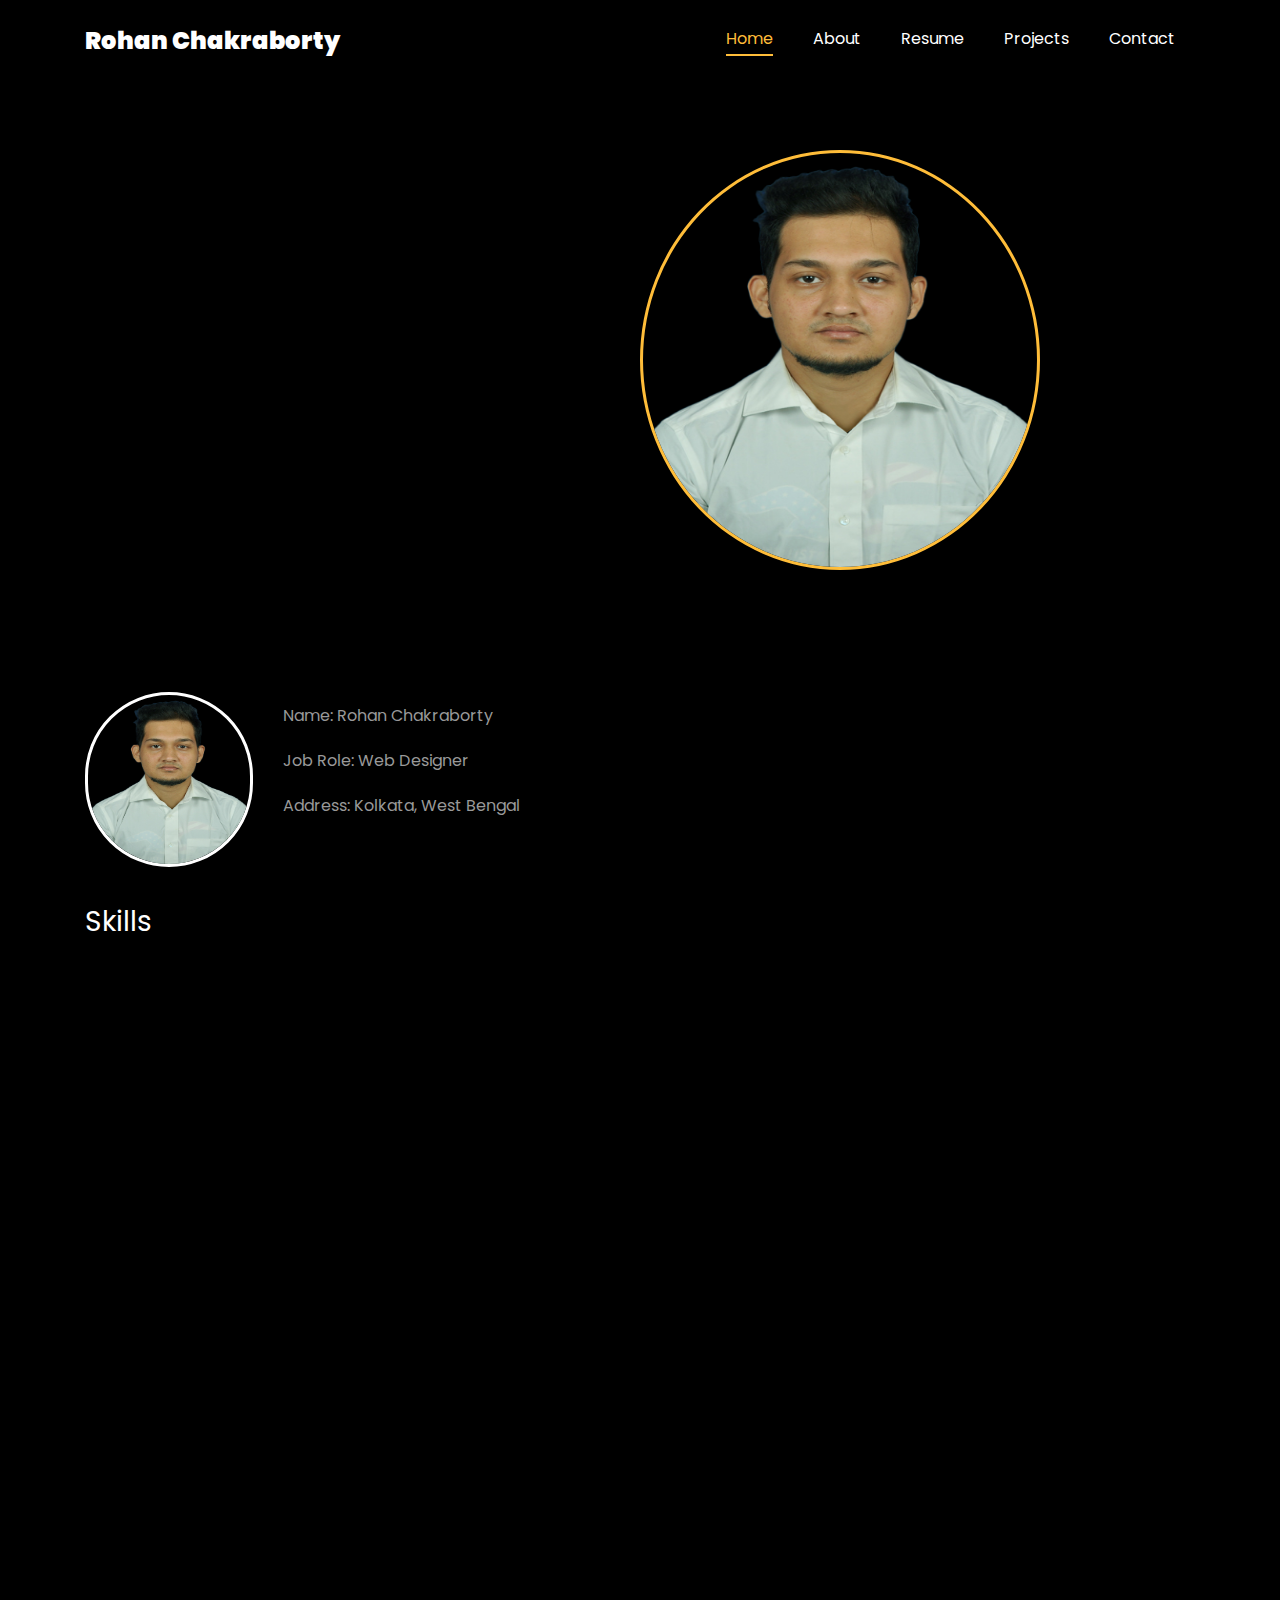
==== commit 041220fb: "Update index.html" ====
--- a/index.html
+++ b/index.html
@@ -1,7 +1,7 @@
 <!DOCTYPE html>
 <html lang="en">
   <head>
-    <title>Rohan Chakraborty Projects</title>
+    <title>Rohan Chakraborty Portfolio</title>
 	<link href="images/favicon.ico" rel="icon">
     <meta charset="utf-8">
     <meta name="viewport" content="width=device-width, initial-scale=1, shrink-to-fit=no">
@@ -46,8 +46,9 @@
 	        </ul>
 	      </div>
 	    </div>
-	  </nav>
-	  <section id="home-section" class="top-wrapper">
+	</nav>
+
+	<section id="home-section" class="top-wrapper">
 		<div class="container">
 			<div class="row justify-content-center align-items-center">
 				<div class="col-md-6 col-lg-5 order-2 order-md-1 order-lg-1">
@@ -84,20 +85,20 @@
 									<div class="about-info">
 										<p><span class="title-s">Name: </span> <span>Rohan Chakraborty</span></p>
 										<p><span class="title-s">Job Role: </span> <span>Web Designer</span></p>
-										<p><span class="title-s">Experience: </span> <span>4 Months</span></p>
+										<!-- <p><span class="title-s">Experience: </span> <span>4 Months</span></p> -->
 										<p><span class="title-s">Address: </span> <span>Kolkata, West Bengal</span></p>
 									</div>
 								</div>
 							</div>
-							<div class="row">
-								<h3 class="title-s">Skills</h3>
+							<div class="row py-sm-4 py-lg-4">
+								<h3 class="title-s" style="padding: 0 15px;">Skills</h3>
 								<div class="col-md-12 animate-box">
 									<div class="progress-wrap ftco-animate">
 										<p class="title-s">HTML5</p>
 										<div class="progress">
 											 <div class="progress-bar color-3" role="progressbar" aria-valuenow="80"
 											  aria-valuemin="0" aria-valuemax="100" style="width:80%">
-											<span>80%</span>
+											<!-- <span>80%</span> -->
 											  </div>
 										</div>
 									</div>
@@ -108,7 +109,7 @@
 										<div class="progress">
 											 <div class="progress-bar color-4" role="progressbar" aria-valuenow="80"
 											  aria-valuemin="0" aria-valuemax="100" style="width:80%">
-											<span>80%</span>
+											<!-- <span>80%</span> -->
 											  </div>
 										</div>
 									</div>
@@ -119,7 +120,7 @@
 										<div class="progress">
 											 <div class="progress-bar color-2" role="progressbar" aria-valuenow="80"
 											  aria-valuemin="0" aria-valuemax="100" style="width:80%">
-											<span>80%</span>
+											<!-- <span>80%</span> -->
 											  </div>
 										</div>
 									</div>
@@ -130,7 +131,7 @@
 										<div class="progress">
 											 <div class="progress-bar color-5" role="progressbar" aria-valuenow="70"
 											  aria-valuemin="0" aria-valuemax="100" style="width:70%">
-											<span>70%</span>
+											<!-- <span>70%</span> -->
 											  </div>
 										</div>
 									</div>
@@ -141,7 +142,7 @@
 										<div class="progress">
 											 <div class="progress-bar color-6" role="progressbar" aria-valuenow="40"
 											  aria-valuemin="0" aria-valuemax="100" style="width:40%">
-											<span>40%</span>
+											<!-- <span>40%</span> -->
 											  </div>
 										</div>
 									</div>
@@ -152,7 +153,7 @@
 										<div class="progress">
 											 <div class="progress-bar color-2" role="progressbar" aria-valuenow="40"
 											  aria-valuemin="0" aria-valuemax="100" style="width:40%">
-											<span>40%</span>
+											<!-- <span>40%</span> -->
 											  </div>
 										</div>
 									</div>
@@ -184,7 +185,7 @@
 								<span>Project complete</span>
 							</p>
 							<p>
-								<a href="#" class="btn btn-primary py-3 px-3">Download CV</a>
+								<a href="https://drive.google.com/file/d/1UrZ6CEyyoESdp9BEoa6a0CB-DdA991jV/view?usp=drive_link" class="btn btn-primary py-3 px-3">Download CV</a>
 							</p>
 						</div>
 					</div>
@@ -246,19 +247,22 @@
 							<h2>Diploma In web Designing</h2>
 							<span class="position">Arena Animation Chowringhee</span>
 						</div>
-						<div class="resume-wrap ftco-animate">
-							<span class="date">2018</span>
-							<h2>Higher Secondary Education</h2>
-							<span class="position">Little Star High School, Bally, Howrah (I.S.C)</span>
-						</div>
-					</div>
-	
+					</div>
 					<div class="col-md-6">
 						<div class="resume-wrap ftco-animate">
 							<span class="date">2021</span>
 							<h2>Bachelor of Commerce</h2>
 							<span class="position">Surendranath Evening College (C.U)</span>
 						</div>
+					</div>
+					<div class="col-md-6">
+						<div class="resume-wrap ftco-animate">
+							<span class="date">2018</span>
+							<h2>Higher Secondary Education</h2>
+							<span class="position">Little Star High School, Bally, Howrah (I.S.C)</span>
+						</div>
+					</div>
+					<div class="col-md-6">
 						<div class="resume-wrap ftco-animate">
 							<span class="date">2015</span>
 							<h2>Secondary Education</h2>
@@ -282,6 +286,40 @@
 			<div class="row d-flex">
 				<div class="col-md-4 d-flex ftco-animate">
 					<div class="blog-entry justify-content-end">
+					<a href="https://diviksoulfulstay.com/" class="block-20" style="background-image: url('images/Diviksoulfulstay.com.jpg');">
+					</a>
+					<div class="text mt-3 float-right d-block">
+						<div class="d-flex align-items-center mb-3 meta">
+						  <!-- <p class="mb-0">
+							  <span class="mr-2">June 21, 2019</span>
+							  <a href="#" class="mr-2">Admin</a>
+							  <a href="#" class="meta-chat"><span class="icon-chat"></span> 3</a>
+						  </p> -->
+					  </div>
+					  <h3 class="heading"><a href="https://diviksoulfulstay.com/">Diviksoulfulstay Responsive Website Design</a></h3>
+					  <!-- <p>A small river named Duden flows by their place and supplies it with the necessary regelialia.</p> -->
+					</div>
+				  </div>
+				</div>
+				<div class="col-md-4 d-flex ftco-animate">
+					<div class="blog-entry justify-content-end">
+					<a href="https://lucrativeimpex.com/" class="block-20" style="background-image: url('images/Lucrativeimpex.com.jpg');">
+					</a>
+					<div class="text mt-3 float-right d-block">
+						<div class="d-flex align-items-center mb-3 meta">
+						  <!-- <p class="mb-0">
+							  <span class="mr-2">June 21, 2019</span>
+							  <a href="#" class="mr-2">Admin</a>
+							  <a href="#" class="meta-chat"><span class="icon-chat"></span> 3</a>
+						  </p> -->
+					  </div>
+					  <h3 class="heading"><a href="https://lucrativeimpex.com/">Lucrativeimpex Creative Webpage Design</a></h3>
+					  <!-- <p>A small river named Duden flows by their place and supplies it with the necessary regelialia.</p> -->
+					</div>
+				  </div>
+				</div>
+				<div class="col-md-4 d-flex ftco-animate">
+					<div class="blog-entry">
 					<a href="https://rohan-2699.github.io/Hondacarindia.co/" class="block-20" style="background-image: url('images/Hondacarindia-co.jpg');">
 					</a>
 					<div class="text mt-3 float-right d-block">
@@ -292,41 +330,7 @@
 							  <a href="#" class="meta-chat"><span class="icon-chat"></span> 3</a>
 						  </p> -->
 					  </div>
-					  <h3 class="heading"><a href="https://rohan-2699.github.io/Hondacarindia.co/">HondaCar Responsive Webpage Design</a></h3>
-					  <!-- <p>A small river named Duden flows by their place and supplies it with the necessary regelialia.</p> -->
-					</div>
-				  </div>
-				</div>
-				<div class="col-md-4 d-flex ftco-animate">
-					<div class="blog-entry justify-content-end">
-					<a href="https://rohan-2699.github.io/Hashtag.com/" class="block-20" style="background-image: url('images/Hashtag.com.jpg');">
-					</a>
-					<div class="text mt-3 float-right d-block">
-						<div class="d-flex align-items-center mb-3 meta">
-						  <!-- <p class="mb-0">
-							  <span class="mr-2">June 21, 2019</span>
-							  <a href="#" class="mr-2">Admin</a>
-							  <a href="#" class="meta-chat"><span class="icon-chat"></span> 3</a>
-						  </p> -->
-					  </div>
-					  <h3 class="heading"><a href="https://rohan-2699.github.io/Hashtag.com/">Hashtag Responsive Webpage Design</a></h3>
-					  <!-- <p>A small river named Duden flows by their place and supplies it with the necessary regelialia.</p> -->
-					</div>
-				  </div>
-				</div>
-				<div class="col-md-4 d-flex ftco-animate">
-					<div class="blog-entry">
-					<a href="https://rohan-2699.github.io/Sonata.in/" class="block-20" style="background-image: url('images/Sonata.in.jpg');">
-					</a>
-					<div class="text mt-3 float-right d-block">
-						<div class="d-flex align-items-center mb-3 meta">
-						  <!-- <p class="mb-0">
-							  <span class="mr-2">June 21, 2019</span>
-							  <a href="#" class="mr-2">Admin</a>
-							  <a href="#" class="meta-chat"><span class="icon-chat"></span> 3</a>
-						  </p> -->
-					  </div>
-					  <h3 class="heading"><a href="https://rohan-2699.github.io/Sonata.in/">Sonata Watches Responsive Webpage Design</a></h3>
+					  <h3 class="heading"><a href="https://rohan-2699.github.io/Hondacarindia.co/">Hondacarindia Homepage Design</a></h3>
 					  <!-- <p>A small river named Duden flows by their place and supplies it with the necessary regelialia.</p> -->
 					</div>
 				  </div>
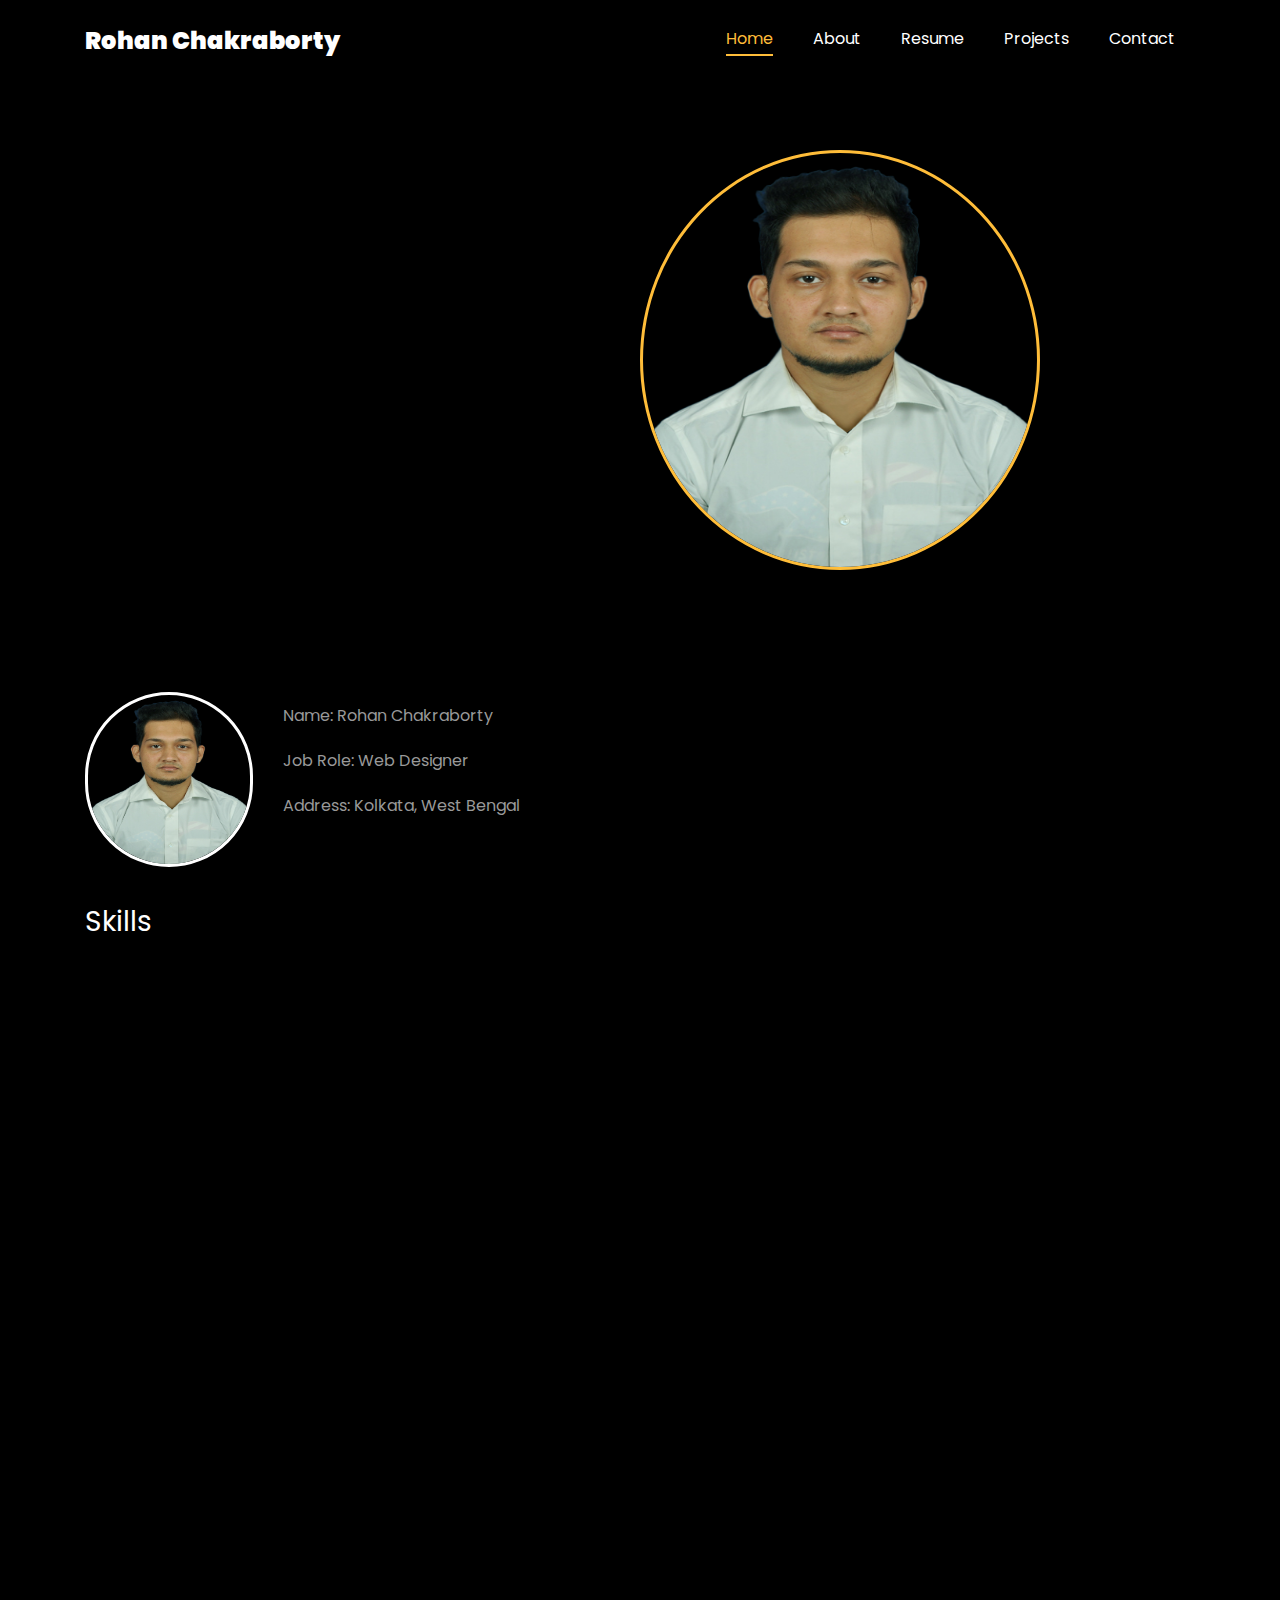
==== commit da86800b: "Update index.html" ====
--- a/index.html
+++ b/index.html
@@ -208,21 +208,22 @@
 			<div class="underline"></div>
 		</div>
     		<div class="row">
-    			<div class="col-md-6">
+    			<div class="col-md-12">
     				<div class="resume-wrap ftco-animate">
     					<span class="date">01/2025 - Present</span>
-    					<h2>Junior Web Designer</h2>
+    					<h2>Website Designer</h2>
     					<span class="position">Webattach</span>
     					<p class="mt-4">Webattach is a full-service web development company, offering creative digital solutions that combine exceptional design with state-of-the-art technology.</p>
 						<ul>
 							<li>Debugged and resolved website issues in both HTML & Wordpress projects.</li>
 							<li>Worked in various theme customization projects to modify the design of a webpage using Wordpress.</li>
-							<li>Managed plugin integrations, site optimization, and responsiveness to enhance user experience.</li>
+							<li>Converted Figma & PSD design into pixel perfect responsive webpage using HTML,CSS & Wordpress.</li>
+							<li>Gained practical experience in HTML, CSS, JavaScript and WordPress.</li>
 						</ul>
     				</div>
     			</div>
 
-    			<div class="col-md-6">
+<!--     			<div class="col-md-6">
     				<div class="resume-wrap ftco-animate">
     					<span class="date">11/2024 - 12/2024</span>
     					<h2>Web Designer Intern</h2>
@@ -234,7 +235,7 @@
 							<li>Worked with developers and designers to optimize site functionality and resolving design issues.</li>
 						</ul>
     				</div>
-    			</div>
+    			</div> -->
     		</div>
 			<div class="row justify-content-center">
 				<h1 class="big-4">Education</h1>
